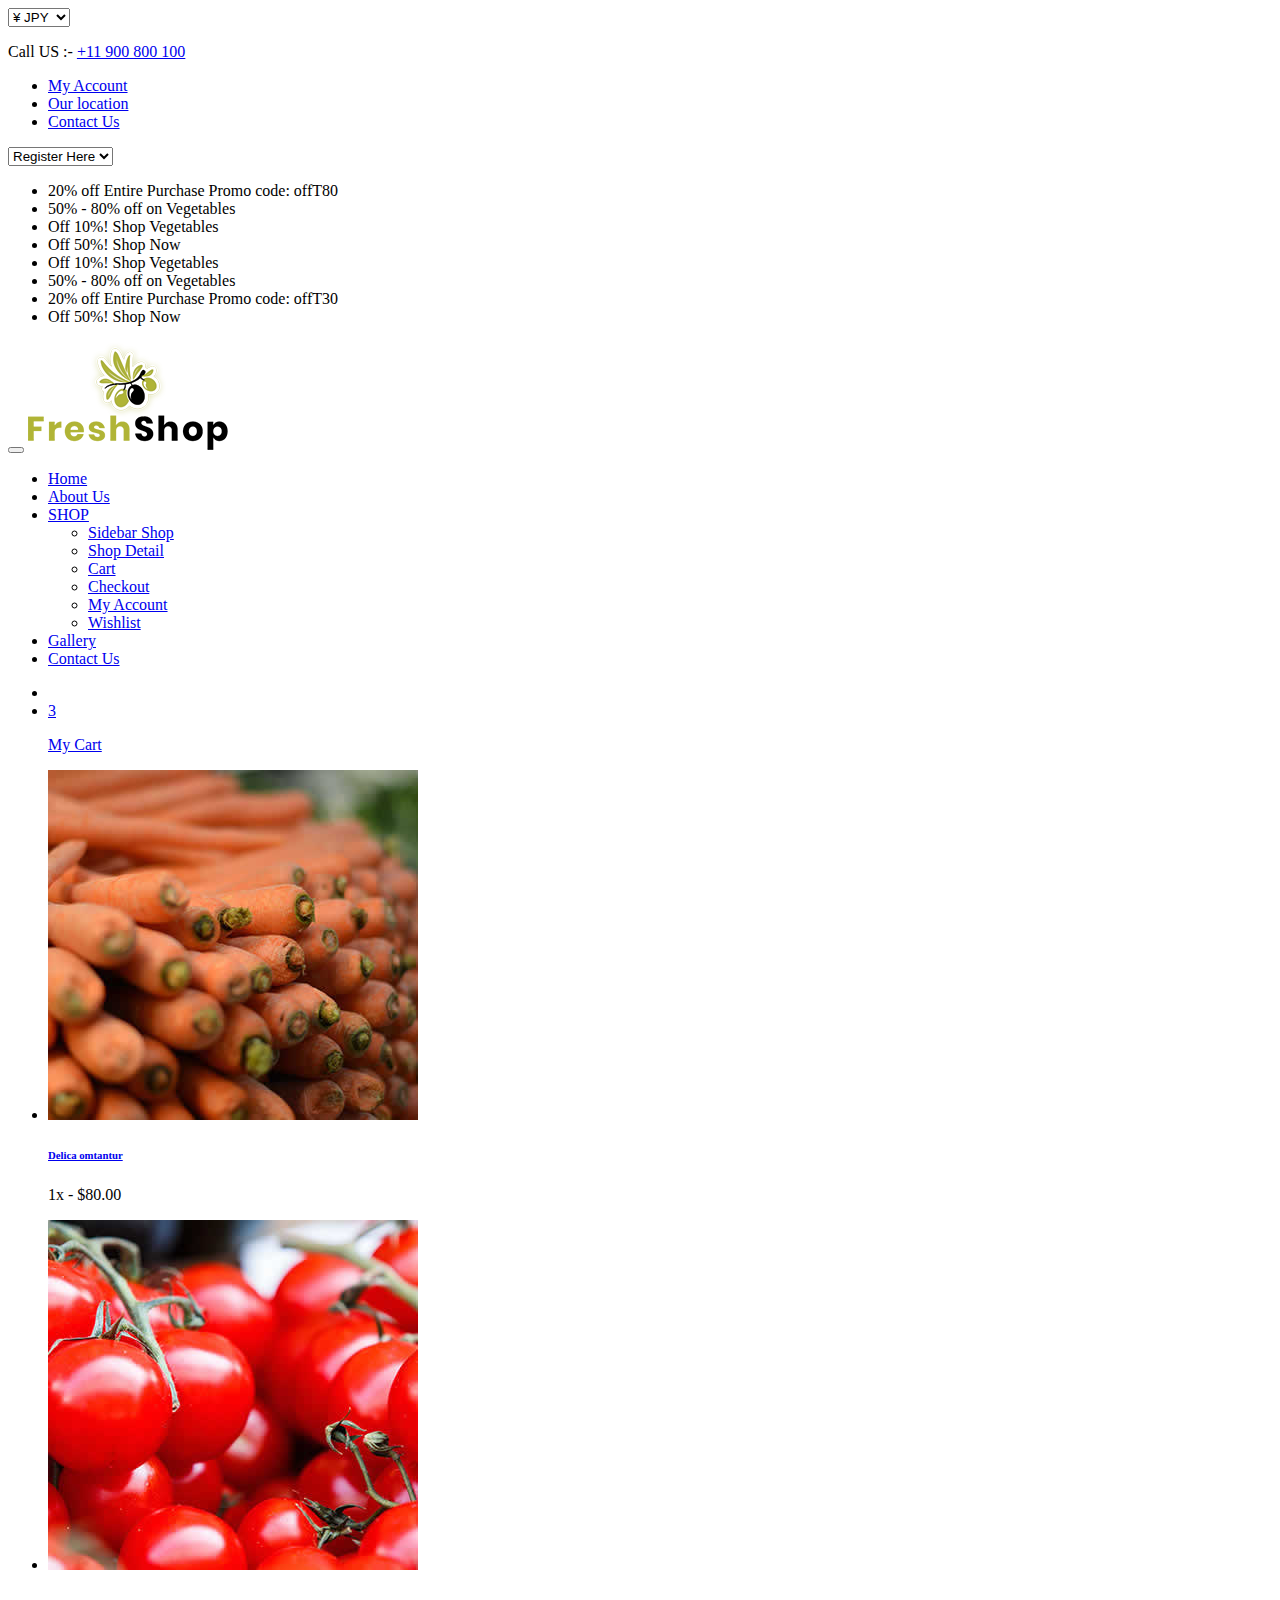
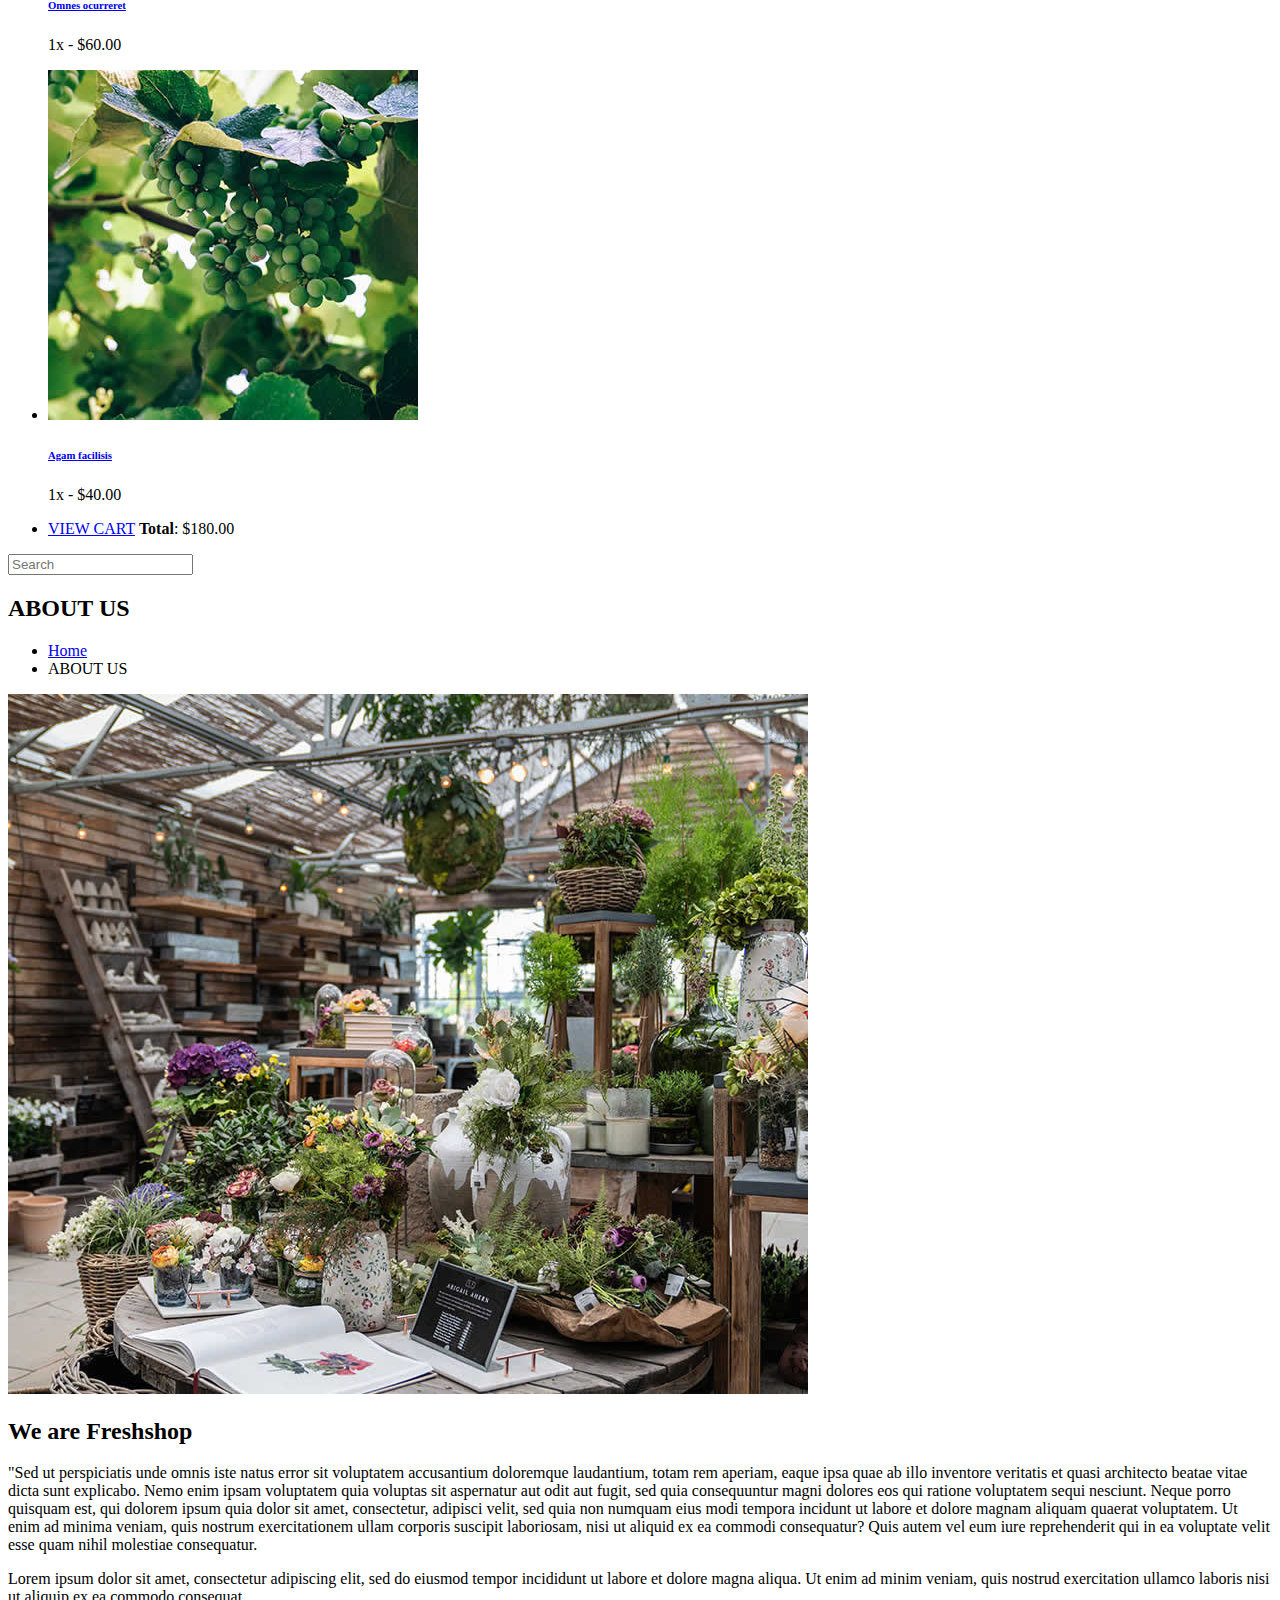
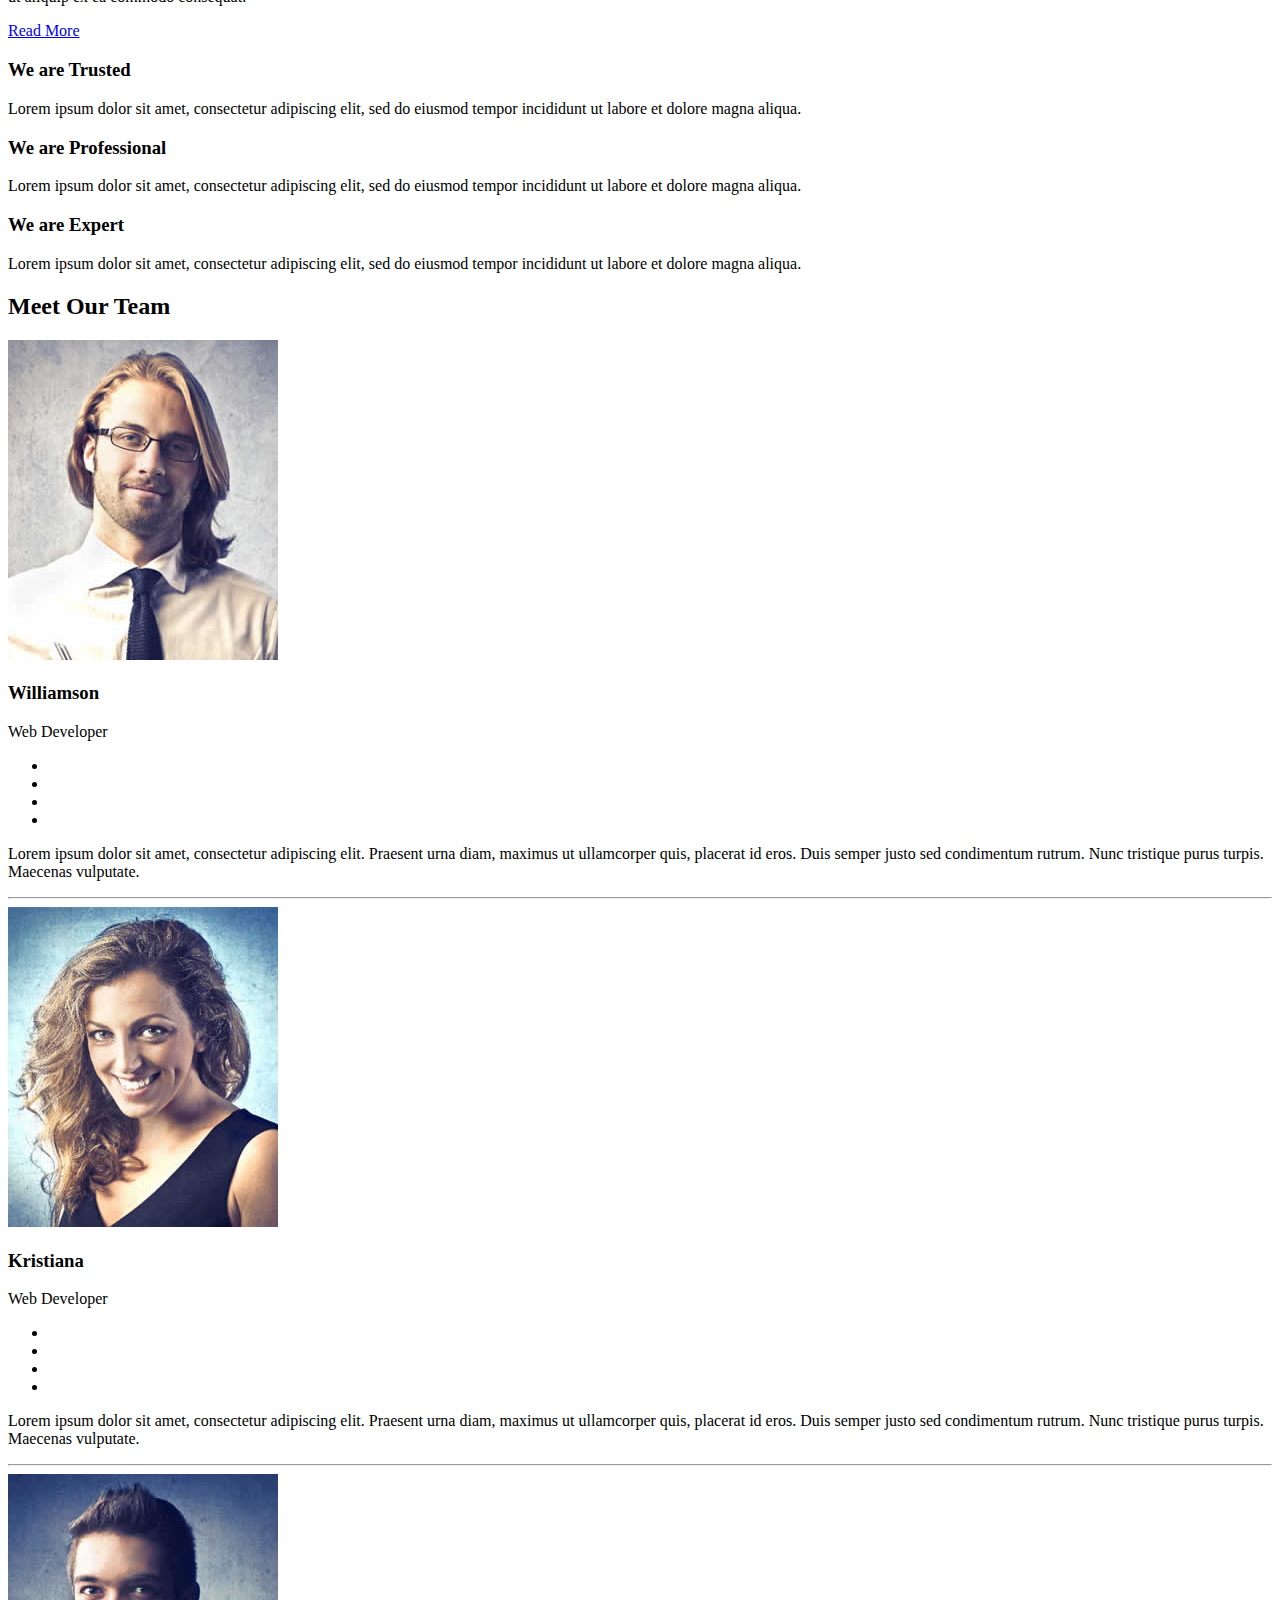
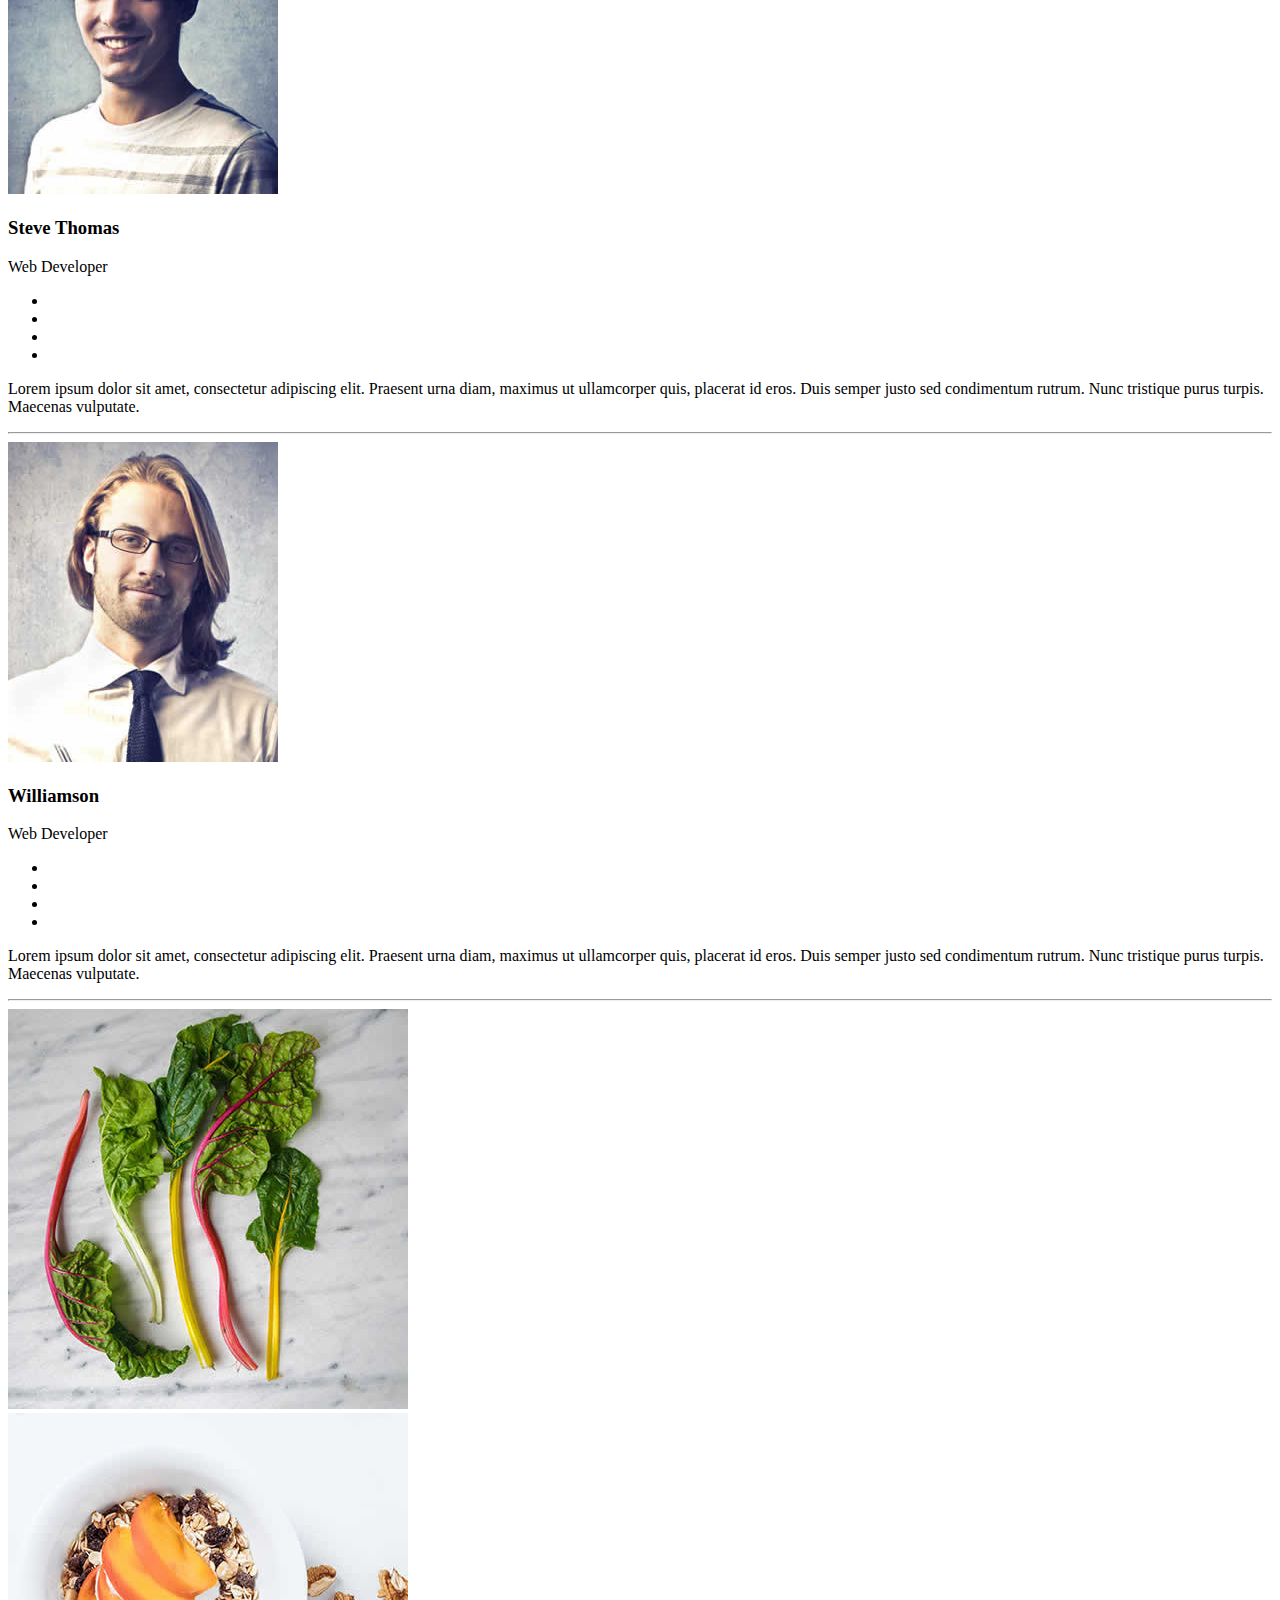
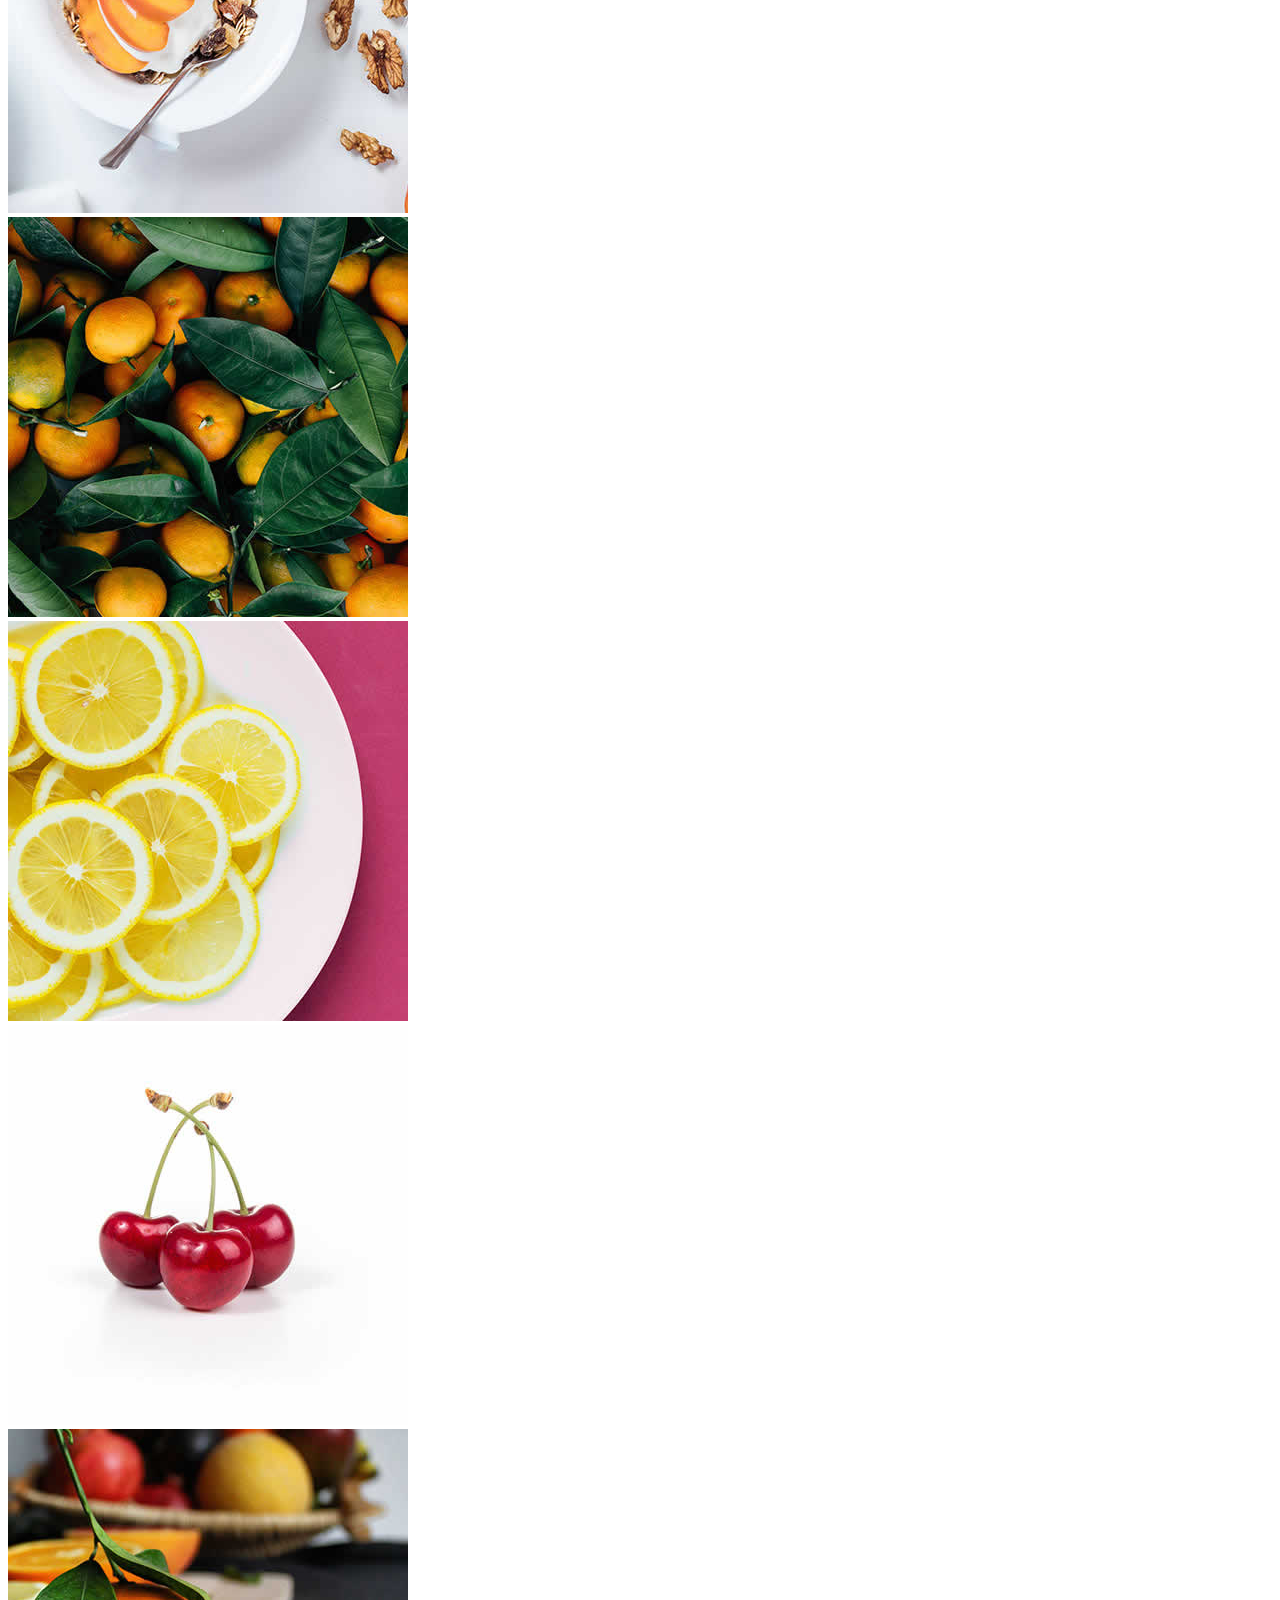
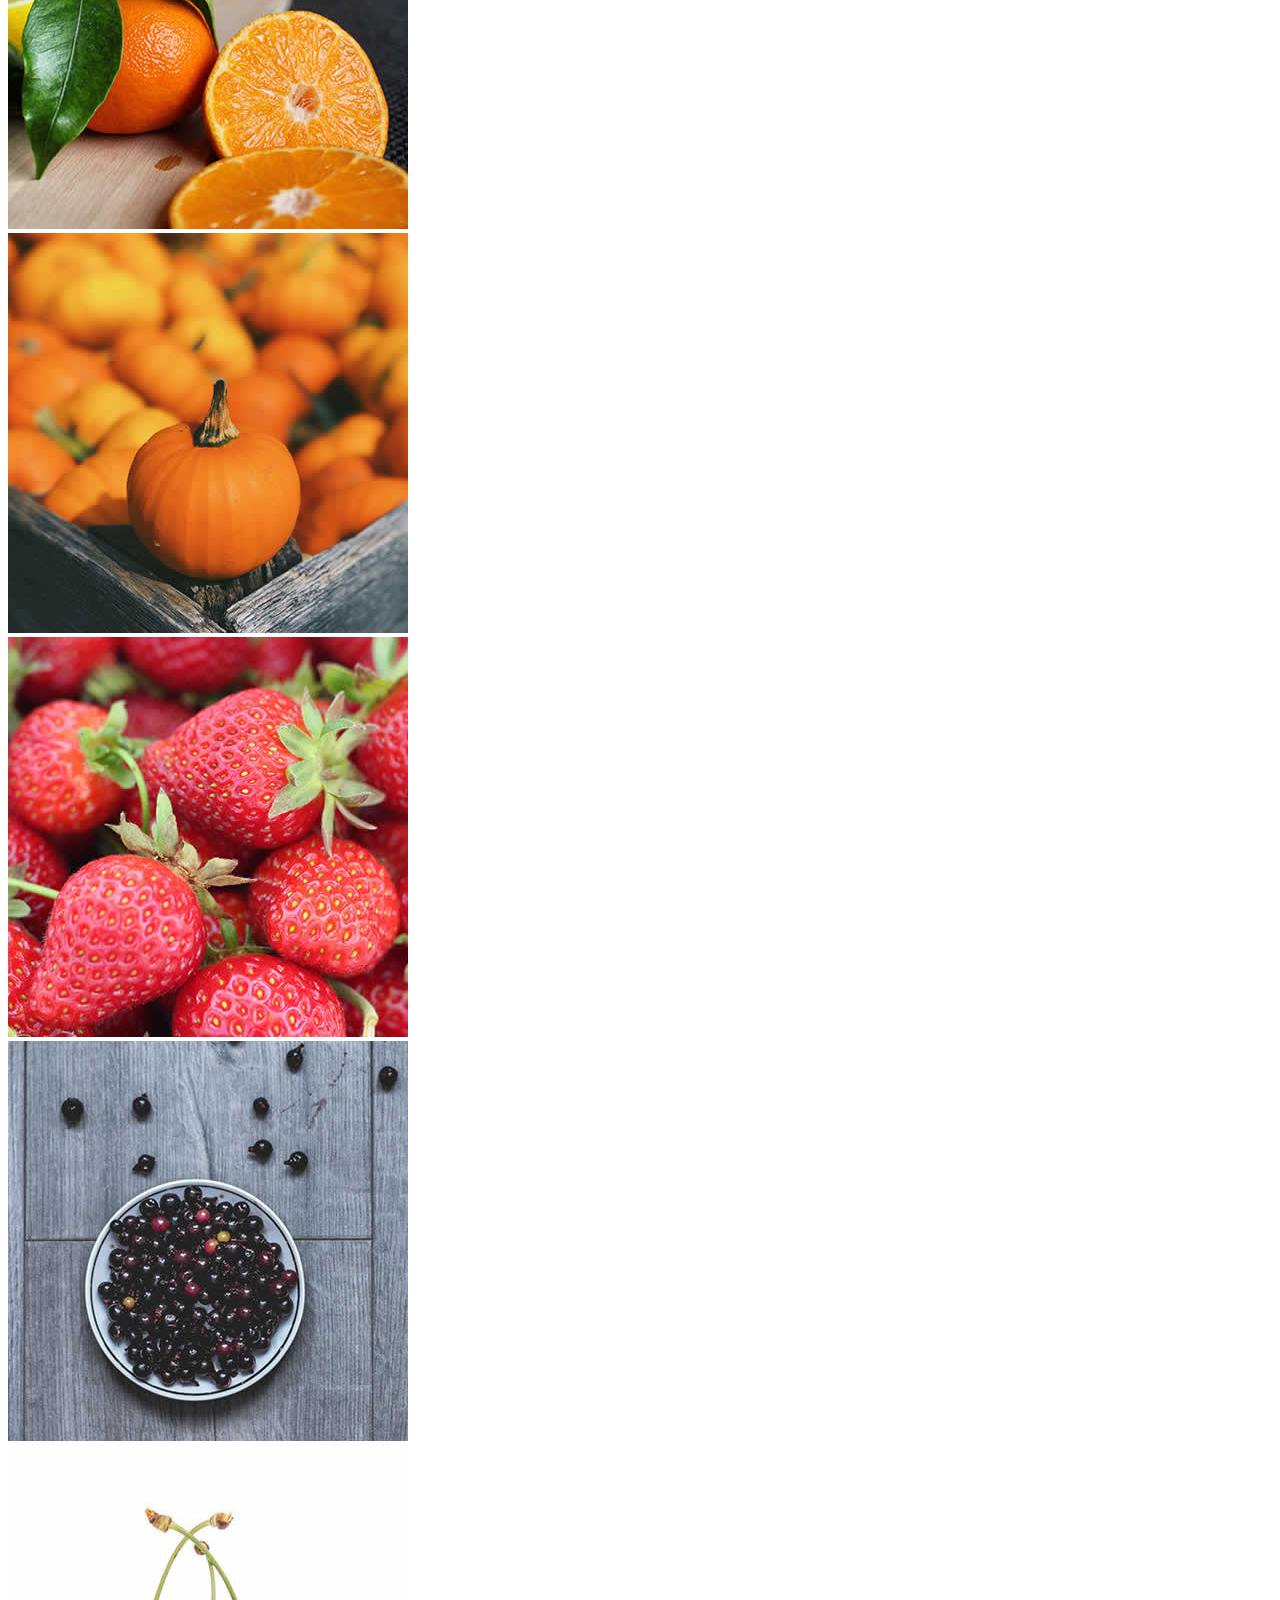
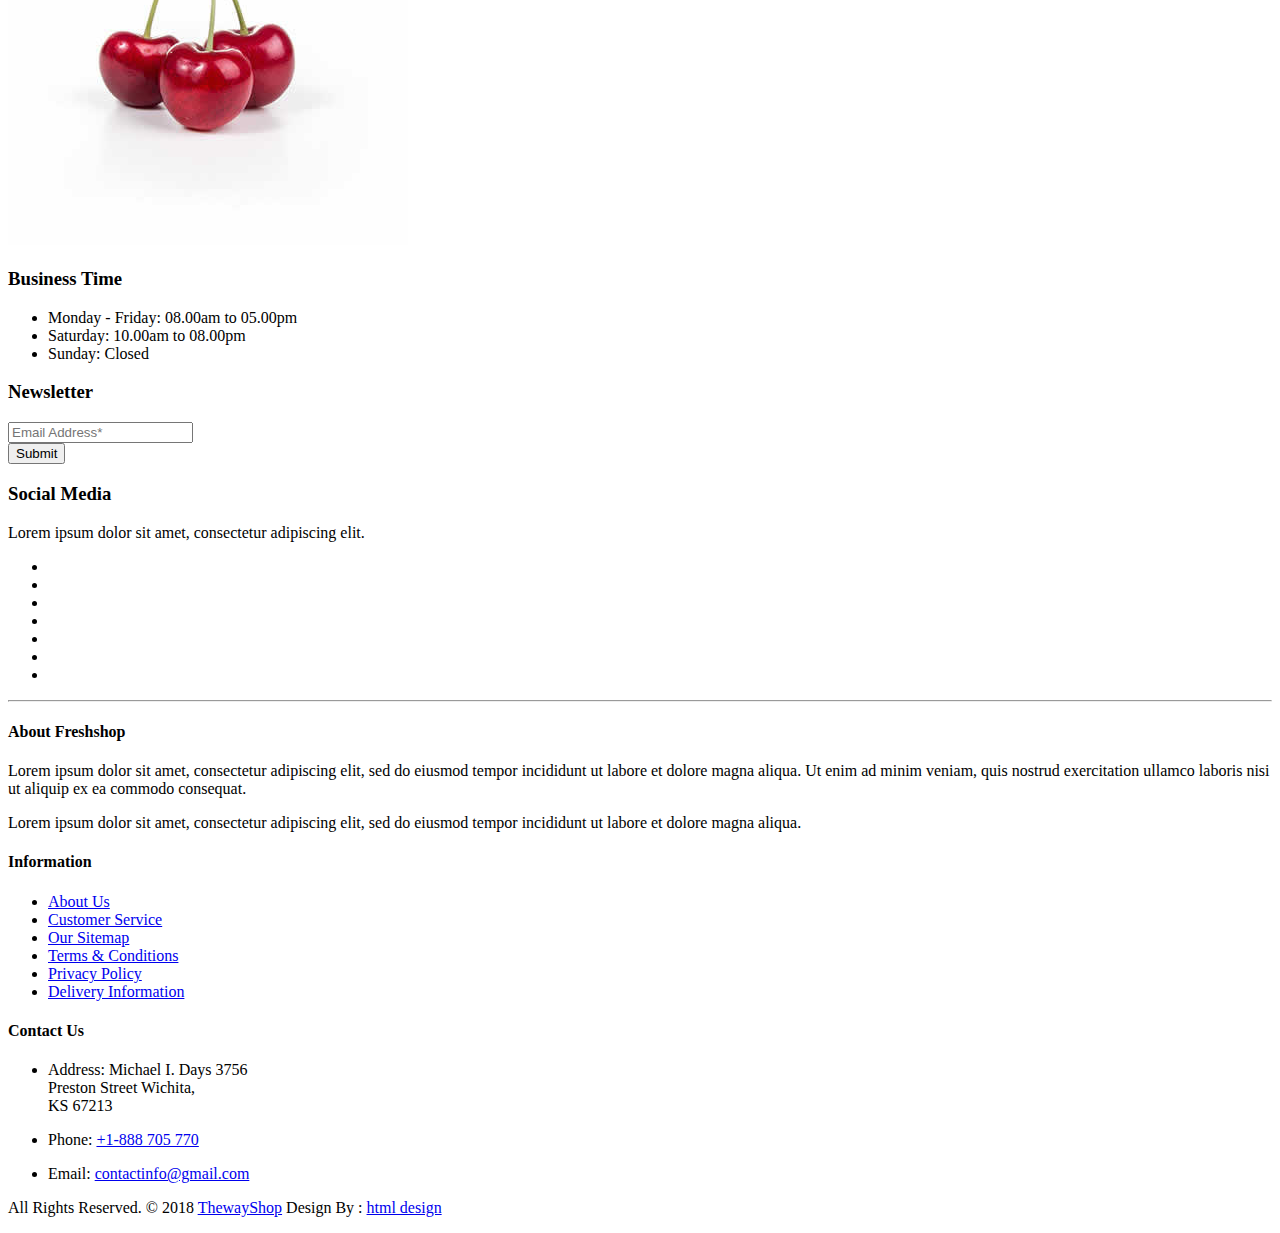
==== about.html @ 46b0a6b6 "d" ====
<!DOCTYPE html>
<html lang="en">
<!-- Basic -->

<head>
    <meta charset="utf-8">
    <meta http-equiv="X-UA-Compatible" content="IE=edge">

    <!-- Mobile Metas -->
    <meta name="viewport" content="width=device-width, initial-scale=1">

    <!-- Site Metas -->
    <title>Freshshop - Ecommerce Website</title>
    <meta name="keywords" content="">
    <meta name="description" content="">
    <meta name="author" content="">

    <!-- Site Icons -->
    <link rel="shortcut icon" href="images/favicon.ico" type="image/x-icon">
    <link rel="apple-touch-icon" href="images/apple-touch-icon.png">

    <!-- Bootstrap CSS -->
    <link rel="stylesheet" href="css/bootstrap.min.css">
    <!-- Site CSS -->
    <link rel="stylesheet" href="css/style.css">
    <!-- Responsive CSS -->
    <link rel="stylesheet" href="css/responsive.css">
    <!-- Custom CSS -->
    <link rel="stylesheet" href="css/custom.css">

    <!--[if lt IE 9]>
      <script src="https://oss.maxcdn.com/libs/html5shiv/3.7.0/html5shiv.js"></script>
      <script src="https://oss.maxcdn.com/libs/respond.js/1.4.2/respond.min.js"></script>
    <![endif]-->

</head>

<body>
    <!-- Start Main Top -->
    <div class="main-top">
        <div class="container-fluid">
            <div class="row">
                <div class="col-lg-6 col-md-6 col-sm-12 col-xs-12">
					<div class="custom-select-box">
                        <select id="basic" class="selectpicker show-tick form-control" data-placeholder="$ USD">
							<option>¥ JPY</option>
							<option>$ USD</option>
							<option>€ EUR</option>
						</select>
                    </div>
                    <div class="right-phone-box">
                        <p>Call US :- <a href="#"> +11 900 800 100</a></p>
                    </div>
                    <div class="our-link">
                        <ul>
                            <li><a href="#"><i class="fa fa-user s_color"></i> My Account</a></li>
                            <li><a href="#"><i class="fas fa-location-arrow"></i> Our location</a></li>
                            <li><a href="#"><i class="fas fa-headset"></i> Contact Us</a></li>
                        </ul>
                    </div>
                </div>
                <div class="col-lg-6 col-md-6 col-sm-12 col-xs-12">
					<div class="login-box">
						<select id="basic" class="selectpicker show-tick form-control" data-placeholder="Sign In">
							<option>Register Here</option>
							<option>Sign In</option>
						</select>
					</div>
                    <div class="text-slid-box">
                        <div id="offer-box" class="carouselTicker">
                            <ul class="offer-box">
                                <li>
                                    <i class="fab fa-opencart"></i> 20% off Entire Purchase Promo code: offT80
                                </li>
                                <li>
                                    <i class="fab fa-opencart"></i> 50% - 80% off on Vegetables
                                </li>
                                <li>
                                    <i class="fab fa-opencart"></i> Off 10%! Shop Vegetables
                                </li>
                                <li>
                                    <i class="fab fa-opencart"></i> Off 50%! Shop Now
                                </li>
                                <li>
                                    <i class="fab fa-opencart"></i> Off 10%! Shop Vegetables
                                </li>
                                <li>
                                    <i class="fab fa-opencart"></i> 50% - 80% off on Vegetables
                                </li>
                                <li>
                                    <i class="fab fa-opencart"></i> 20% off Entire Purchase Promo code: offT30
                                </li>
                                <li>
                                    <i class="fab fa-opencart"></i> Off 50%! Shop Now 
                                </li>
                            </ul>
                        </div>
                    </div>
                </div>
            </div>
        </div>
    </div>
    <!-- End Main Top -->

    <!-- Start Main Top -->
    <header class="main-header">
        <!-- Start Navigation -->
        <nav class="navbar navbar-expand-lg navbar-light bg-light navbar-default bootsnav">
            <div class="container">
                <!-- Start Header Navigation -->
                <div class="navbar-header">
                    <button class="navbar-toggler" type="button" data-toggle="collapse" data-target="#navbar-menu" aria-controls="navbars-rs-food" aria-expanded="false" aria-label="Toggle navigation">
                    <i class="fa fa-bars"></i>
                </button>
                    <a class="navbar-brand" href="index.html"><img src="images/logo.png" class="logo" alt=""></a>
                </div>
                <!-- End Header Navigation -->

                <!-- Collect the nav links, forms, and other content for toggling -->
                <div class="collapse navbar-collapse" id="navbar-menu">
                    <ul class="nav navbar-nav ml-auto" data-in="fadeInDown" data-out="fadeOutUp">
                        <li class="nav-item"><a class="nav-link" href="index.html">Home</a></li>
                        <li class="nav-item active"><a class="nav-link" href="about.html">About Us</a></li>
                        <li class="dropdown">
                            <a href="#" class="nav-link dropdown-toggle arrow" data-toggle="dropdown">SHOP</a>
                            <ul class="dropdown-menu">
								<li><a href="shop.html">Sidebar Shop</a></li>
								<li><a href="shop-detail.html">Shop Detail</a></li>
                                <li><a href="cart.html">Cart</a></li>
                                <li><a href="checkout.html">Checkout</a></li>
                                <li><a href="my-account.html">My Account</a></li>
                                <li><a href="wishlist.html">Wishlist</a></li>
                            </ul>
                        </li>
                        <li class="nav-item"><a class="nav-link" href="gallery.html">Gallery</a></li>
                        <li class="nav-item"><a class="nav-link" href="contact-us.html">Contact Us</a></li>
                    </ul>
                </div>
                <!-- /.navbar-collapse -->

                <!-- Start Atribute Navigation -->
                <div class="attr-nav">
                    <ul>
                        <li class="search"><a href="#"><i class="fa fa-search"></i></a></li>
                        <li class="side-menu"><a href="#">
						<i class="fa fa-shopping-bag"></i>
                            <span class="badge">3</span>
							<p>My Cart</p>
					</a></li>
                    </ul>
                </div>
                <!-- End Atribute Navigation -->
            </div>
            <!-- Start Side Menu -->
            <div class="side">
                <a href="#" class="close-side"><i class="fa fa-times"></i></a>
                <li class="cart-box">
                    <ul class="cart-list">
                        <li>
                            <a href="#" class="photo"><img src="images/img-pro-01.jpg" class="cart-thumb" alt="" /></a>
                            <h6><a href="#">Delica omtantur </a></h6>
                            <p>1x - <span class="price">$80.00</span></p>
                        </li>
                        <li>
                            <a href="#" class="photo"><img src="images/img-pro-02.jpg" class="cart-thumb" alt="" /></a>
                            <h6><a href="#">Omnes ocurreret</a></h6>
                            <p>1x - <span class="price">$60.00</span></p>
                        </li>
                        <li>
                            <a href="#" class="photo"><img src="images/img-pro-03.jpg" class="cart-thumb" alt="" /></a>
                            <h6><a href="#">Agam facilisis</a></h6>
                            <p>1x - <span class="price">$40.00</span></p>
                        </li>
                        <li class="total">
                            <a href="#" class="btn btn-default hvr-hover btn-cart">VIEW CART</a>
                            <span class="float-right"><strong>Total</strong>: $180.00</span>
                        </li>
                    </ul>
                </li>
            </div>
            <!-- End Side Menu -->
        </nav>
        <!-- End Navigation -->
    </header>
    <!-- End Main Top -->

    <!-- Start Top Search -->
    <div class="top-search">
        <div class="container">
            <div class="input-group">
                <span class="input-group-addon"><i class="fa fa-search"></i></span>
                <input type="text" class="form-control" placeholder="Search">
                <span class="input-group-addon close-search"><i class="fa fa-times"></i></span>
            </div>
        </div>
    </div>
    <!-- End Top Search -->

    <!-- Start All Title Box -->
    <div class="all-title-box">
        <div class="container">
            <div class="row">
                <div class="col-lg-12">
                    <h2>ABOUT US</h2>
                    <ul class="breadcrumb">
                        <li class="breadcrumb-item"><a href="#">Home</a></li>
                        <li class="breadcrumb-item active">ABOUT US</li>
                    </ul>
                </div>
            </div>
        </div>
    </div>
    <!-- End All Title Box -->

    <!-- Start About Page  -->
    <div class="about-box-main">
        <div class="container">
            <div class="row">
				<div class="col-lg-6">
                    <div class="banner-frame"> <img class="img-fluid" src="images/about-img.jpg" alt="" />
                    </div>
                </div>
                <div class="col-lg-6">
                    <h2 class="noo-sh-title-top">We are <span>Freshshop</span></h2>
                    <p>"Sed ut perspiciatis unde omnis iste natus error sit voluptatem accusantium doloremque laudantium, totam rem aperiam, eaque ipsa quae ab illo inventore veritatis et quasi architecto beatae vitae dicta sunt explicabo. Nemo enim ipsam
                        voluptatem quia voluptas sit aspernatur aut odit aut fugit, sed quia consequuntur magni dolores eos qui ratione voluptatem sequi nesciunt. Neque porro quisquam est, qui dolorem ipsum quia dolor sit amet, consectetur, adipisci velit,
                        sed quia non numquam eius modi tempora incidunt ut labore et dolore magnam aliquam quaerat voluptatem. Ut enim ad minima veniam, quis nostrum exercitationem ullam corporis suscipit laboriosam, nisi ut aliquid ex ea commodi consequatur?
                        Quis autem vel eum iure reprehenderit qui in ea voluptate velit esse quam nihil molestiae consequatur.</p>
                    <p>Lorem ipsum dolor sit amet, consectetur adipiscing elit, sed do eiusmod tempor incididunt ut labore et dolore magna aliqua. Ut enim ad minim veniam, quis nostrud exercitation ullamco laboris nisi ut aliquip ex ea commodo consequat.</p>
					<a class="btn hvr-hover" href="#">Read More</a>
                </div>
            </div>
            <div class="row my-5">
                <div class="col-sm-6 col-lg-4">
                    <div class="service-block-inner">
                        <h3>We are Trusted</h3>
                        <p>Lorem ipsum dolor sit amet, consectetur adipiscing elit, sed do eiusmod tempor incididunt ut labore et dolore magna aliqua. </p>
                    </div>
                </div>
                <div class="col-sm-6 col-lg-4">
                    <div class="service-block-inner">
                        <h3>We are Professional</h3>
                        <p>Lorem ipsum dolor sit amet, consectetur adipiscing elit, sed do eiusmod tempor incididunt ut labore et dolore magna aliqua. </p>
                    </div>
                </div>
                <div class="col-sm-6 col-lg-4">
                    <div class="service-block-inner">
                        <h3>We are Expert</h3>
                        <p>Lorem ipsum dolor sit amet, consectetur adipiscing elit, sed do eiusmod tempor incididunt ut labore et dolore magna aliqua. </p>
                    </div>
                </div>
            </div>
            <div class="row my-4">
                <div class="col-12">
                    <h2 class="noo-sh-title">Meet Our Team</h2>
                </div>
                <div class="col-sm-6 col-lg-3">
                    <div class="hover-team">
                        <div class="our-team"> <img src="images/img-1.jpg" alt="" />
                            <div class="team-content">
                                <h3 class="title">Williamson</h3> <span class="post">Web Developer</span> </div>
                            <ul class="social">
                                <li>
                                    <a href="#" class="fab fa-facebook"></a>
                                </li>
                                <li>
                                    <a href="#" class="fab fa-twitter"></a>
                                </li>
                                <li>
                                    <a href="#" class="fab fa-google-plus"></a>
                                </li>
                                <li>
                                    <a href="#" class="fab fa-youtube"></a>
                                </li>
                            </ul>
                            <div class="icon"> <i class="fa fa-plus" aria-hidden="true"></i> </div>
                        </div>
                        <div class="team-description">
                            <p>Lorem ipsum dolor sit amet, consectetur adipiscing elit. Praesent urna diam, maximus ut ullamcorper quis, placerat id eros. Duis semper justo sed condimentum rutrum. Nunc tristique purus turpis. Maecenas vulputate. </p>
                        </div>
                        <hr class="my-0"> </div>
                </div>
                <div class="col-sm-6 col-lg-3">
                    <div class="hover-team">
                        <div class="our-team"> <img src="images/img-2.jpg" alt="" />
                            <div class="team-content">
                                <h3 class="title">Kristiana</h3> <span class="post">Web Developer</span> </div>
                            <ul class="social">
                                <li>
                                    <a href="#" class="fab fa-facebook"></a>
                                </li>
                                <li>
                                    <a href="#" class="fab fa-twitter"></a>
                                </li>
                                <li>
                                    <a href="#" class="fab fa-google-plus"></a>
                                </li>
                                <li>
                                    <a href="#" class="fab fa-youtube"></a>
                                </li>
                            </ul>
                            <div class="icon"> <i class="fa fa-plus" aria-hidden="true"></i> </div>
                        </div>
                        <div class="team-description">
                            <p>Lorem ipsum dolor sit amet, consectetur adipiscing elit. Praesent urna diam, maximus ut ullamcorper quis, placerat id eros. Duis semper justo sed condimentum rutrum. Nunc tristique purus turpis. Maecenas vulputate. </p>
                        </div>
                        <hr class="my-0"> </div>
                </div>
                <div class="col-sm-6 col-lg-3">
                    <div class="hover-team">
                        <div class="our-team"> <img src="images/img-3.jpg" alt="" />
                            <div class="team-content">
                                <h3 class="title">Steve Thomas</h3> <span class="post">Web Developer</span> </div>
                            <ul class="social">
                                <li>
                                    <a href="#" class="fab fa-facebook"></a>
                                </li>
                                <li>
                                    <a href="#" class="fab fa-twitter"></a>
                                </li>
                                <li>
                                    <a href="#" class="fab fa-google-plus"></a>
                                </li>
                                <li>
                                    <a href="#" class="fab fa-youtube"></a>
                                </li>
                            </ul>
                            <div class="icon"> <i class="fa fa-plus" aria-hidden="true"></i> </div>
                        </div>
                        <div class="team-description">
                            <p>Lorem ipsum dolor sit amet, consectetur adipiscing elit. Praesent urna diam, maximus ut ullamcorper quis, placerat id eros. Duis semper justo sed condimentum rutrum. Nunc tristique purus turpis. Maecenas vulputate. </p>
                        </div>
                        <hr class="my-0"> </div>
                </div>
                <div class="col-sm-6 col-lg-3">
                    <div class="hover-team">
                        <div class="our-team"> <img src="images/img-1.jpg" alt="" />
                            <div class="team-content">
                                <h3 class="title">Williamson</h3> <span class="post">Web Developer</span> </div>
                            <ul class="social">
                                <li>
                                    <a href="#" class="fab fa-facebook"></a>
                                </li>
                                <li>
                                    <a href="#" class="fab fa-twitter"></a>
                                </li>
                                <li>
                                    <a href="#" class="fab fa-google-plus"></a>
                                </li>
                                <li>
                                    <a href="#" class="fab fa-youtube"></a>
                                </li>
                            </ul>
                            <div class="icon"> <i class="fa fa-plus" aria-hidden="true"></i> </div>
                        </div>
                        <div class="team-description">
                            <p>Lorem ipsum dolor sit amet, consectetur adipiscing elit. Praesent urna diam, maximus ut ullamcorper quis, placerat id eros. Duis semper justo sed condimentum rutrum. Nunc tristique purus turpis. Maecenas vulputate. </p>
                        </div>
                        <hr class="my-0"> </div>
                </div>
            </div>
        </div>
    </div>
    <!-- End About Page -->

    <!-- Start Instagram Feed  -->
    <div class="instagram-box">
        <div class="main-instagram owl-carousel owl-theme">
            <div class="item">
                <div class="ins-inner-box">
                    <img src="images/instagram-img-01.jpg" alt="" />
                    <div class="hov-in">
                        <a href="#"><i class="fab fa-instagram"></i></a>
                    </div>
                </div>
            </div>
            <div class="item">
                <div class="ins-inner-box">
                    <img src="images/instagram-img-02.jpg" alt="" />
                    <div class="hov-in">
                        <a href="#"><i class="fab fa-instagram"></i></a>
                    </div>
                </div>
            </div>
            <div class="item">
                <div class="ins-inner-box">
                    <img src="images/instagram-img-03.jpg" alt="" />
                    <div class="hov-in">
                        <a href="#"><i class="fab fa-instagram"></i></a>
                    </div>
                </div>
            </div>
            <div class="item">
                <div class="ins-inner-box">
                    <img src="images/instagram-img-04.jpg" alt="" />
                    <div class="hov-in">
                        <a href="#"><i class="fab fa-instagram"></i></a>
                    </div>
                </div>
            </div>
            <div class="item">
                <div class="ins-inner-box">
                    <img src="images/instagram-img-05.jpg" alt="" />
                    <div class="hov-in">
                        <a href="#"><i class="fab fa-instagram"></i></a>
                    </div>
                </div>
            </div>
            <div class="item">
                <div class="ins-inner-box">
                    <img src="images/instagram-img-06.jpg" alt="" />
                    <div class="hov-in">
                        <a href="#"><i class="fab fa-instagram"></i></a>
                    </div>
                </div>
            </div>
            <div class="item">
                <div class="ins-inner-box">
                    <img src="images/instagram-img-07.jpg" alt="" />
                    <div class="hov-in">
                        <a href="#"><i class="fab fa-instagram"></i></a>
                    </div>
                </div>
            </div>
            <div class="item">
                <div class="ins-inner-box">
                    <img src="images/instagram-img-08.jpg" alt="" />
                    <div class="hov-in">
                        <a href="#"><i class="fab fa-instagram"></i></a>
                    </div>
                </div>
            </div>
            <div class="item">
                <div class="ins-inner-box">
                    <img src="images/instagram-img-09.jpg" alt="" />
                    <div class="hov-in">
                        <a href="#"><i class="fab fa-instagram"></i></a>
                    </div>
                </div>
            </div>
            <div class="item">
                <div class="ins-inner-box">
                    <img src="images/instagram-img-05.jpg" alt="" />
                    <div class="hov-in">
                        <a href="#"><i class="fab fa-instagram"></i></a>
                    </div>
                </div>
            </div>
        </div>
    </div>
    <!-- End Instagram Feed  -->


    <!-- Start Footer  -->
    <footer>
        <div class="footer-main">
            <div class="container">
				<div class="row">
					<div class="col-lg-4 col-md-12 col-sm-12">
						<div class="footer-top-box">
							<h3>Business Time</h3>
							<ul class="list-time">
								<li>Monday - Friday: 08.00am to 05.00pm</li> <li>Saturday: 10.00am to 08.00pm</li> <li>Sunday: <span>Closed</span></li>
							</ul>
						</div>
					</div>
					<div class="col-lg-4 col-md-12 col-sm-12">
						<div class="footer-top-box">
							<h3>Newsletter</h3>
							<form class="newsletter-box">
								<div class="form-group">
									<input class="" type="email" name="Email" placeholder="Email Address*" />
									<i class="fa fa-envelope"></i>
								</div>
								<button class="btn hvr-hover" type="submit">Submit</button>
							</form>
						</div>
					</div>
					<div class="col-lg-4 col-md-12 col-sm-12">
						<div class="footer-top-box">
							<h3>Social Media</h3>
							<p>Lorem ipsum dolor sit amet, consectetur adipiscing elit.</p>
							<ul>
                                <li><a href="#"><i class="fab fa-facebook" aria-hidden="true"></i></a></li>
                                <li><a href="#"><i class="fab fa-twitter" aria-hidden="true"></i></a></li>
                                <li><a href="#"><i class="fab fa-linkedin" aria-hidden="true"></i></a></li>
                                <li><a href="#"><i class="fab fa-google-plus" aria-hidden="true"></i></a></li>
                                <li><a href="#"><i class="fa fa-rss" aria-hidden="true"></i></a></li>
                                <li><a href="#"><i class="fab fa-pinterest-p" aria-hidden="true"></i></a></li>
                                <li><a href="#"><i class="fab fa-whatsapp" aria-hidden="true"></i></a></li>
                            </ul>
						</div>
					</div>
				</div>
				<hr>
                <div class="row">
                    <div class="col-lg-4 col-md-12 col-sm-12">
                        <div class="footer-widget">
                            <h4>About Freshshop</h4>
                            <p>Lorem ipsum dolor sit amet, consectetur adipiscing elit, sed do eiusmod tempor incididunt ut labore et dolore magna aliqua. Ut enim ad minim veniam, quis nostrud exercitation ullamco laboris nisi ut aliquip ex ea commodo consequat.</p> 
							<p>Lorem ipsum dolor sit amet, consectetur adipiscing elit, sed do eiusmod tempor incididunt ut labore et dolore magna aliqua. </p> 							
                        </div>
                    </div>
                    <div class="col-lg-4 col-md-12 col-sm-12">
                        <div class="footer-link">
                            <h4>Information</h4>
                            <ul>
                                <li><a href="#">About Us</a></li>
                                <li><a href="#">Customer Service</a></li>
                                <li><a href="#">Our Sitemap</a></li>
                                <li><a href="#">Terms &amp; Conditions</a></li>
                                <li><a href="#">Privacy Policy</a></li>
                                <li><a href="#">Delivery Information</a></li>
                            </ul>
                        </div>
                    </div>
                    <div class="col-lg-4 col-md-12 col-sm-12">
                        <div class="footer-link-contact">
                            <h4>Contact Us</h4>
                            <ul>
                                <li>
                                    <p><i class="fas fa-map-marker-alt"></i>Address: Michael I. Days 3756 <br>Preston Street Wichita,<br> KS 67213 </p>
                                </li>
                                <li>
                                    <p><i class="fas fa-phone-square"></i>Phone: <a href="tel:+1-888705770">+1-888 705 770</a></p>
                                </li>
                                <li>
                                    <p><i class="fas fa-envelope"></i>Email: <a href="mailto:contactinfo@gmail.com">contactinfo@gmail.com</a></p>
                                </li>
                            </ul>
                        </div>
                    </div>
                </div>
            </div>
        </div>
    </footer>
    <!-- End Footer  -->

    <!-- Start copyright  -->
    <div class="footer-copyright">
        <p class="footer-company">All Rights Reserved. &copy; 2018 <a href="#">ThewayShop</a> Design By :
            <a href="https://html.design/">html design</a></p>
    </div>
    <!-- End copyright  -->

    <a href="#" id="back-to-top" title="Back to top" style="display: none;">&uarr;</a>

    <!-- ALL JS FILES -->
    <script src="js/jquery-3.2.1.min.js"></script>
    <script src="js/popper.min.js"></script>
    <script src="js/bootstrap.min.js"></script>
    <!-- ALL PLUGINS -->
    <script src="js/jquery.superslides.min.js"></script>
    <script src="js/bootstrap-select.js"></script>
    <script src="js/inewsticker.js"></script>
    <script src="js/bootsnav.js."></script>
    <script src="js/images-loded.min.js"></script>
    <script src="js/isotope.min.js"></script>
    <script src="js/owl.carousel.min.js"></script>
    <script src="js/baguetteBox.min.js"></script>
    <script src="js/form-validator.min.js"></script>
    <script src="js/contact-form-script.js"></script>
    <script src="js/custom.js"></script>
</body>

</html>
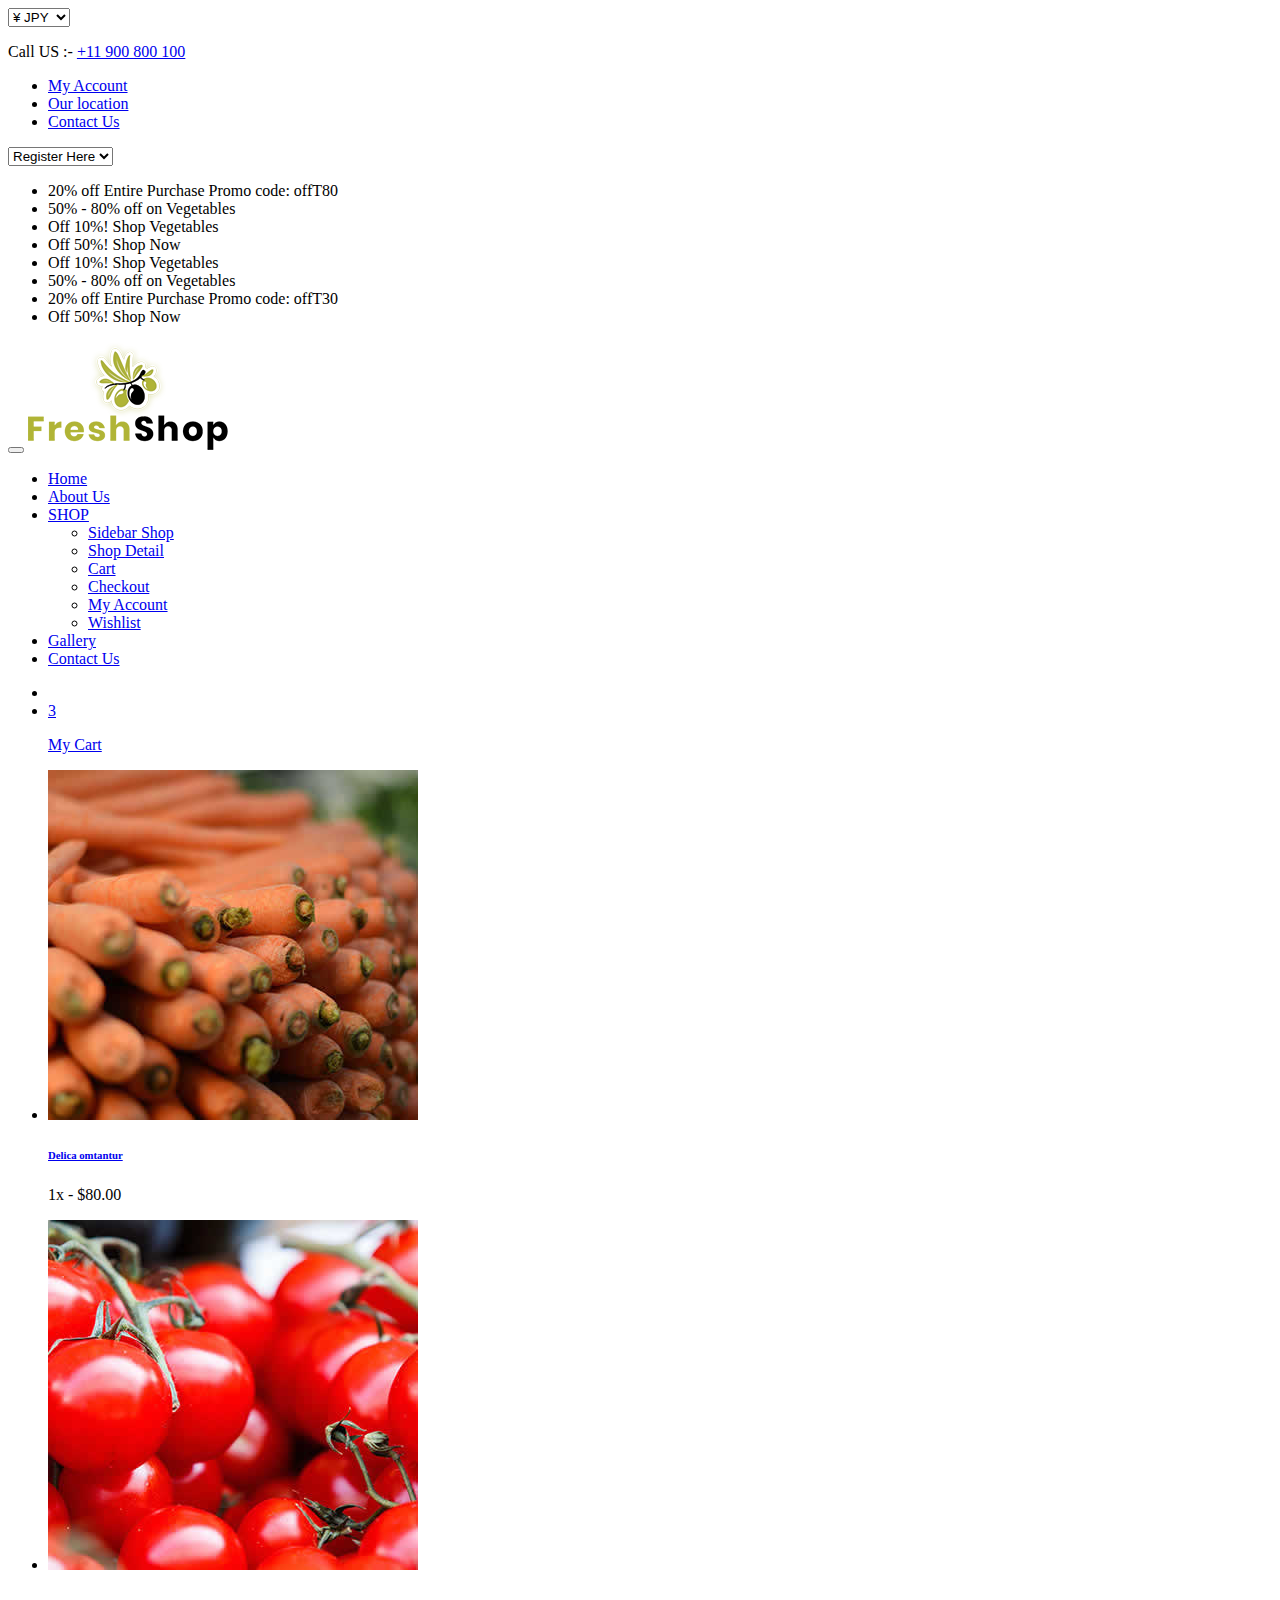
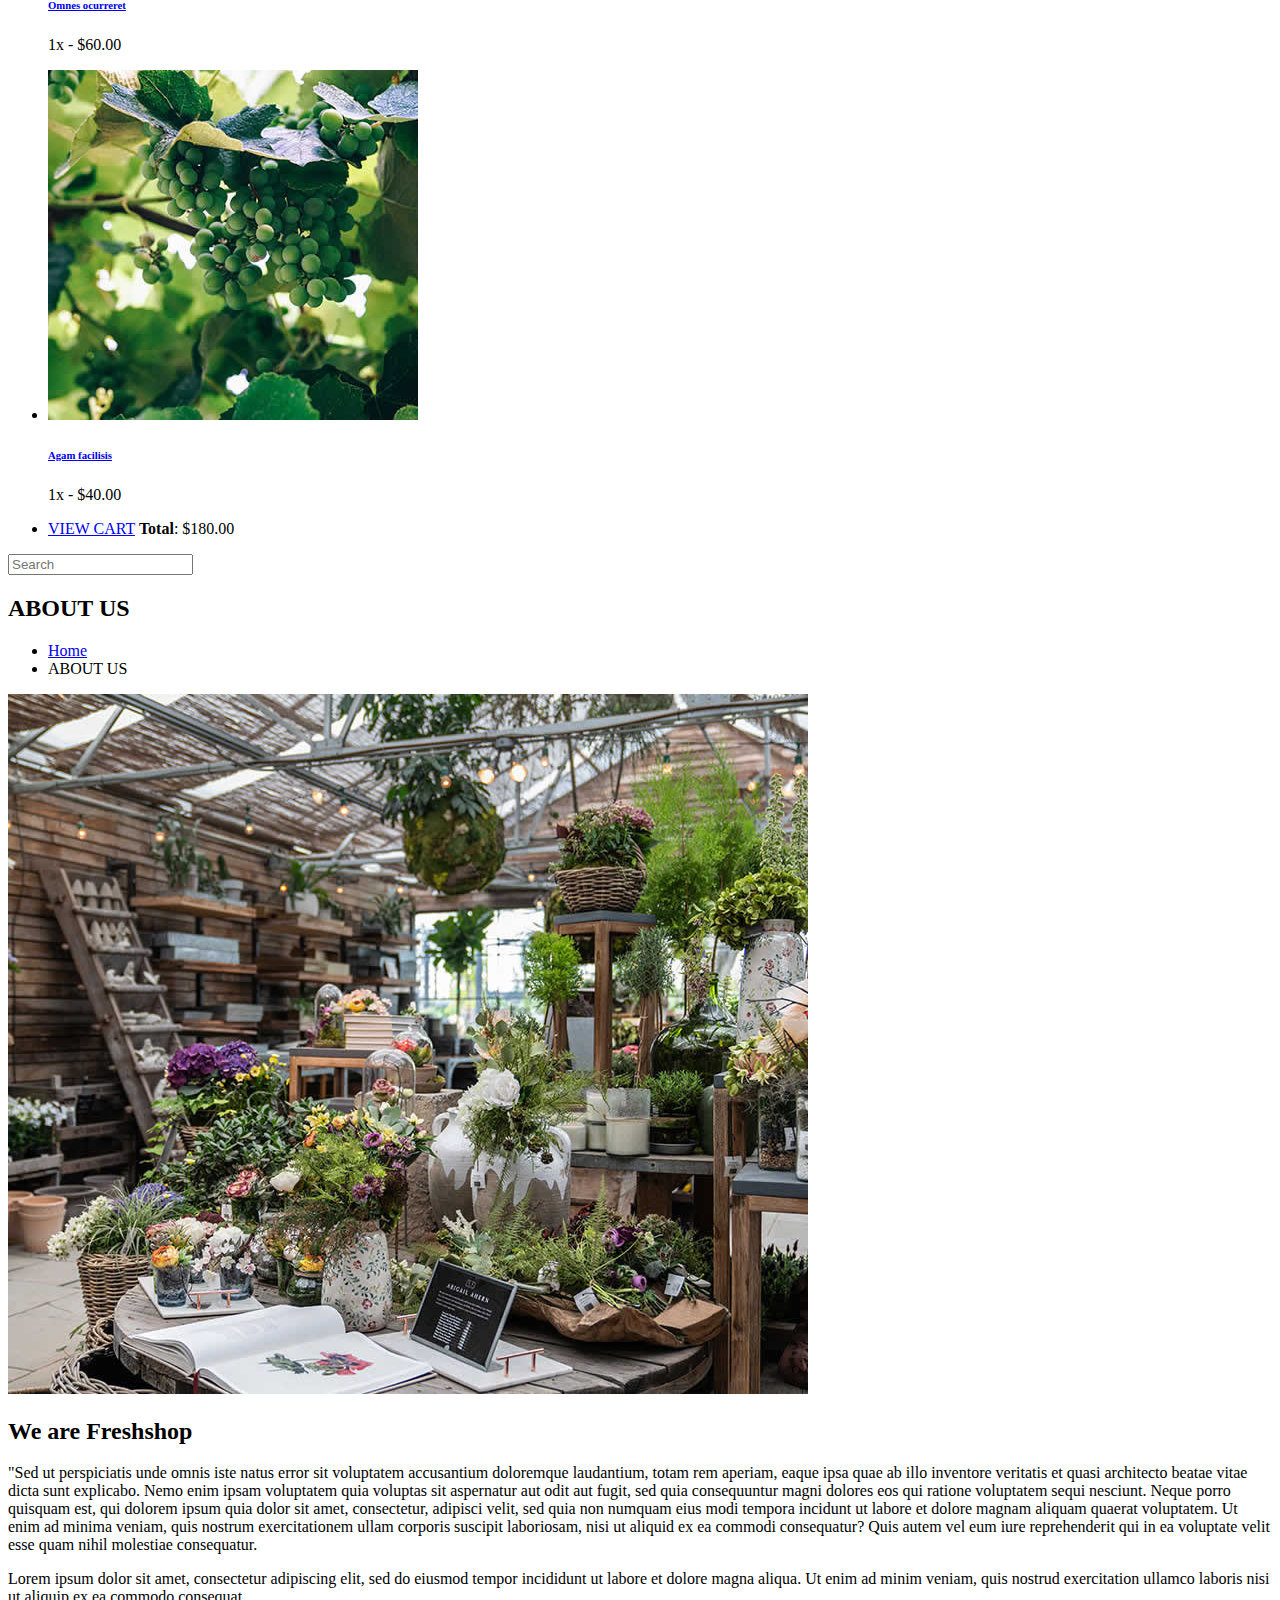
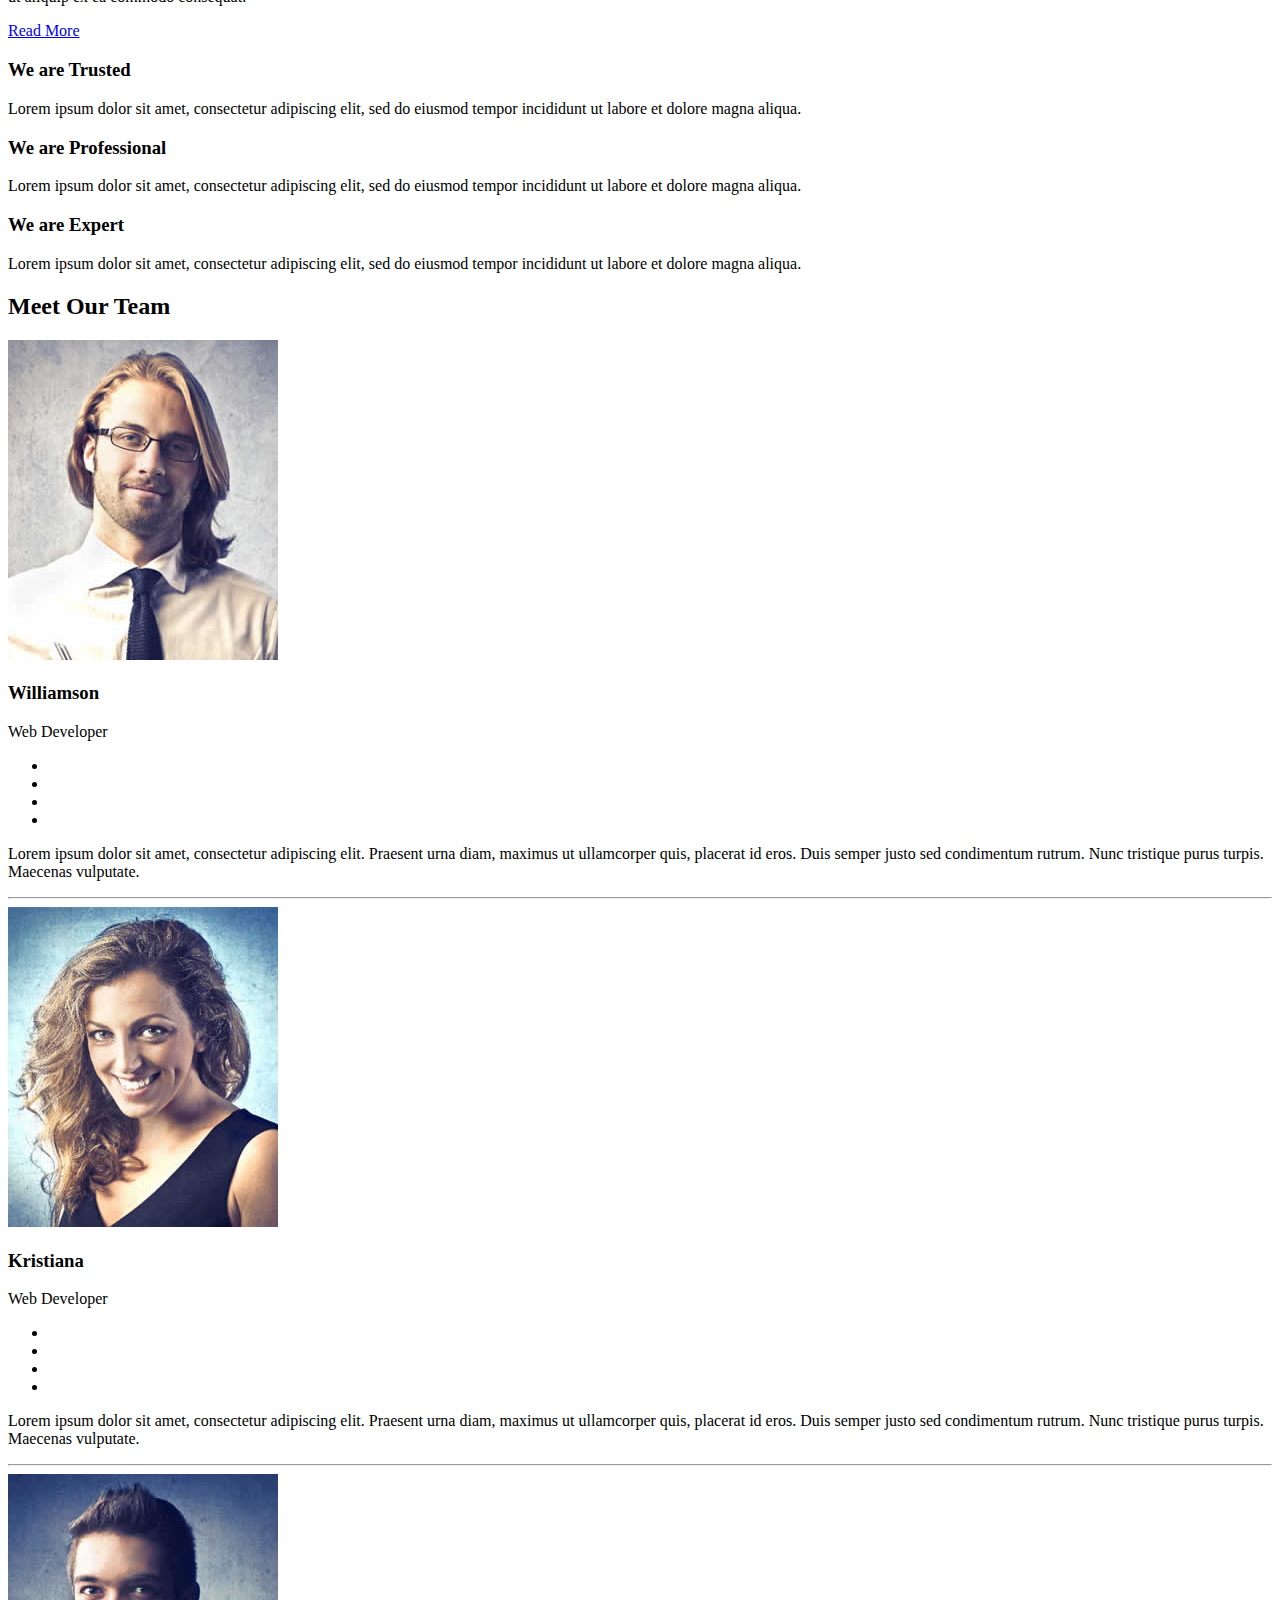
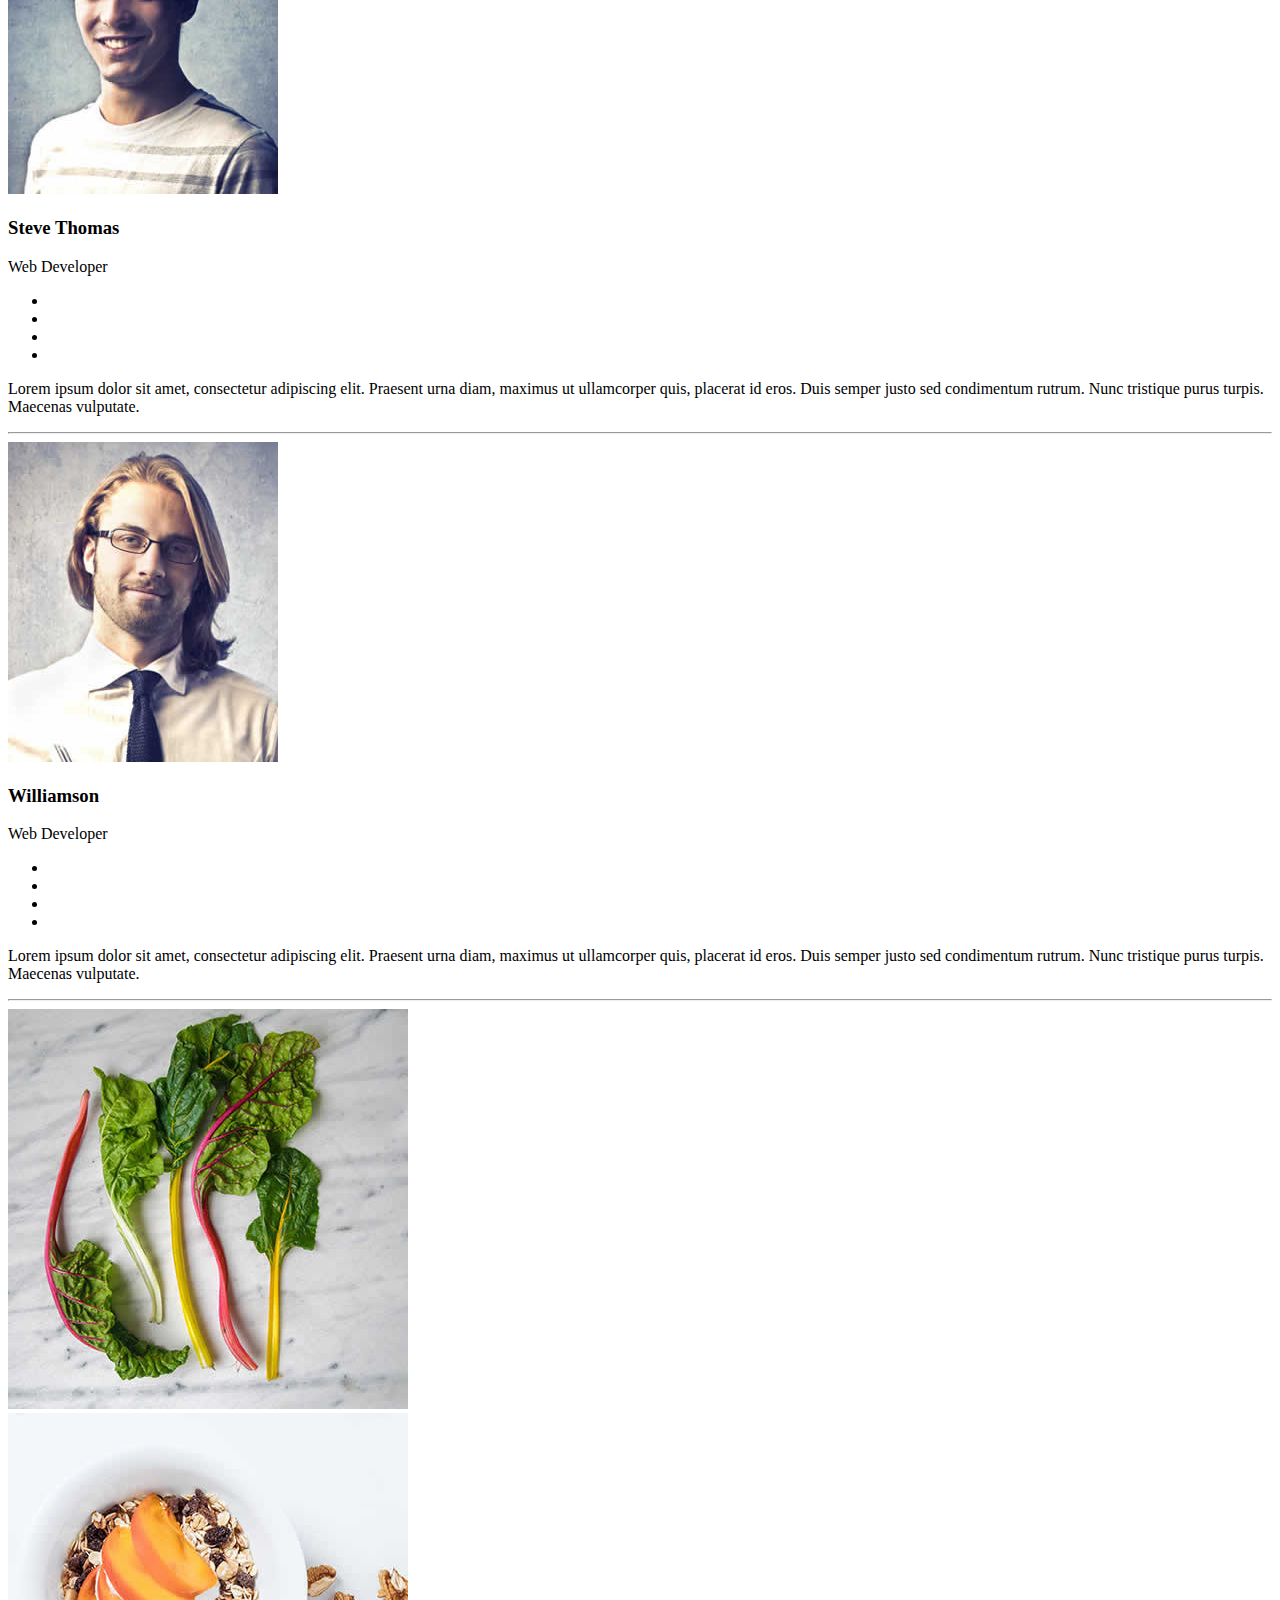
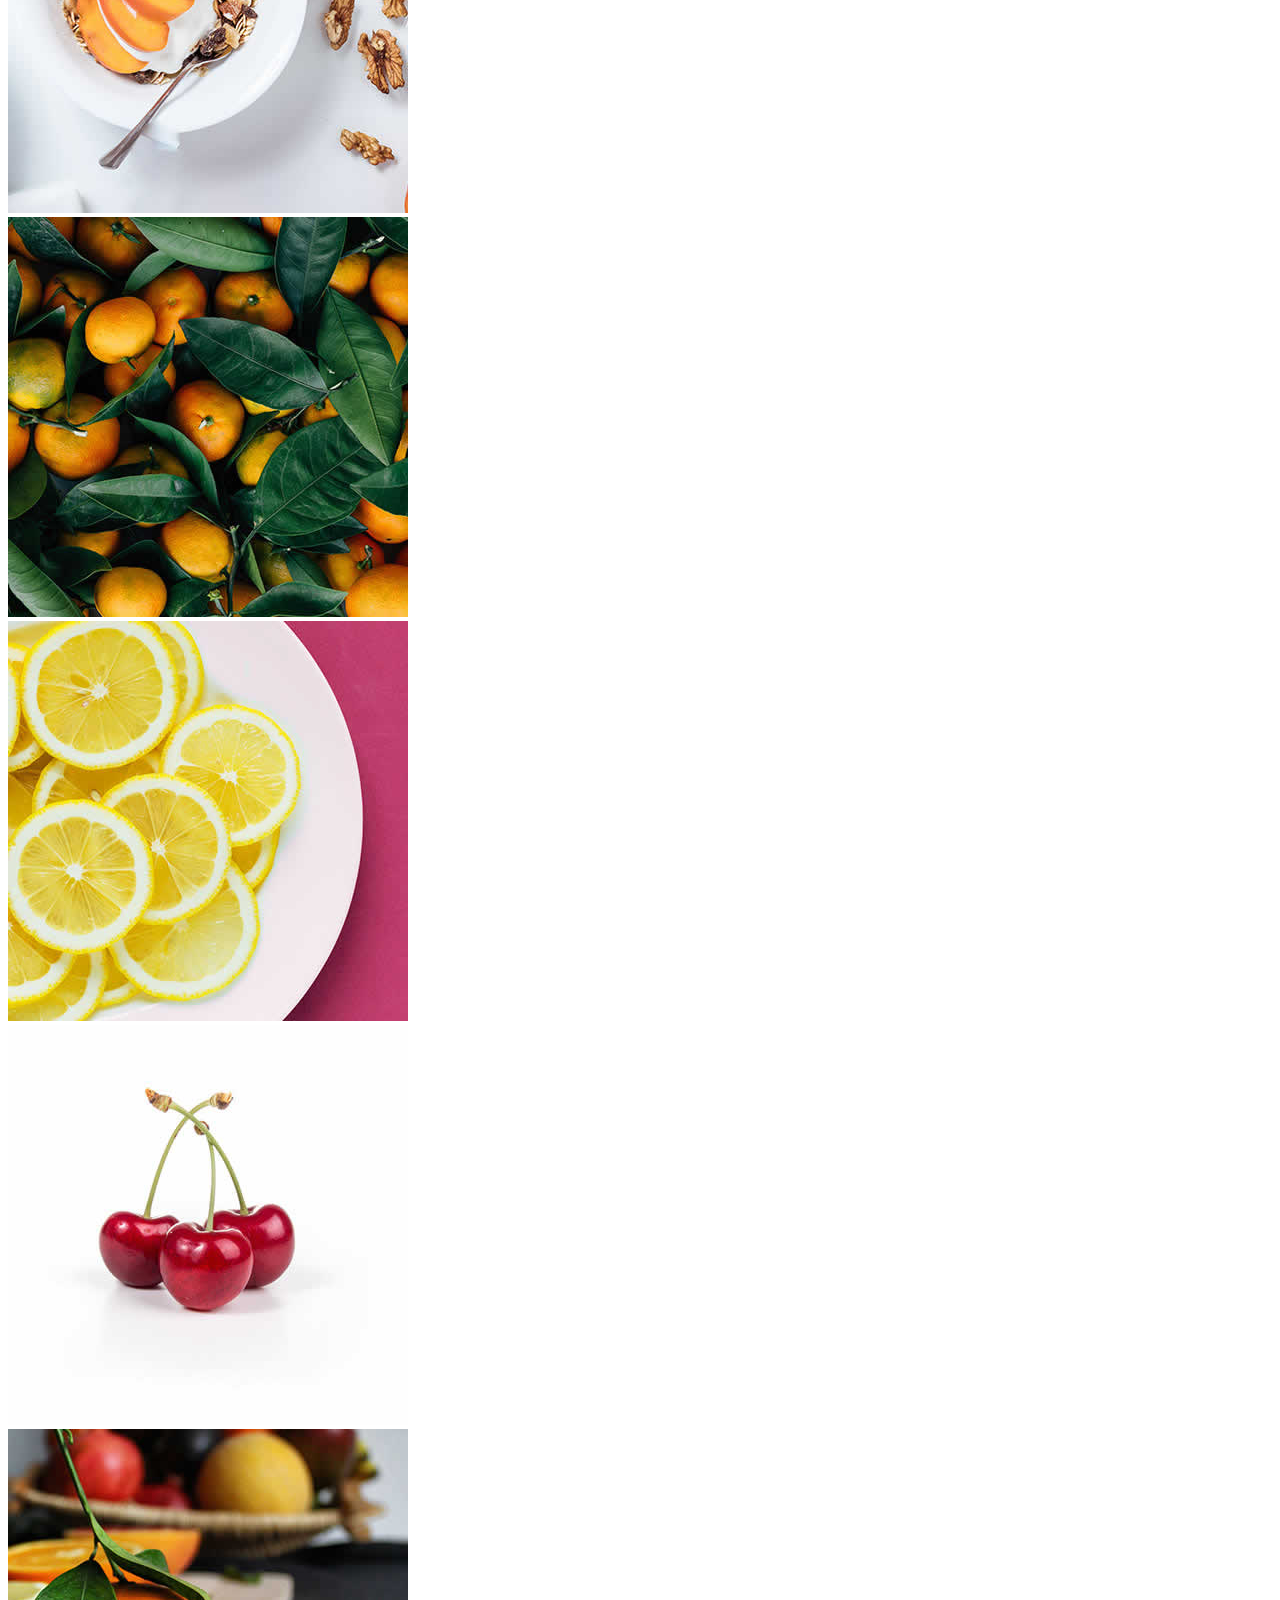
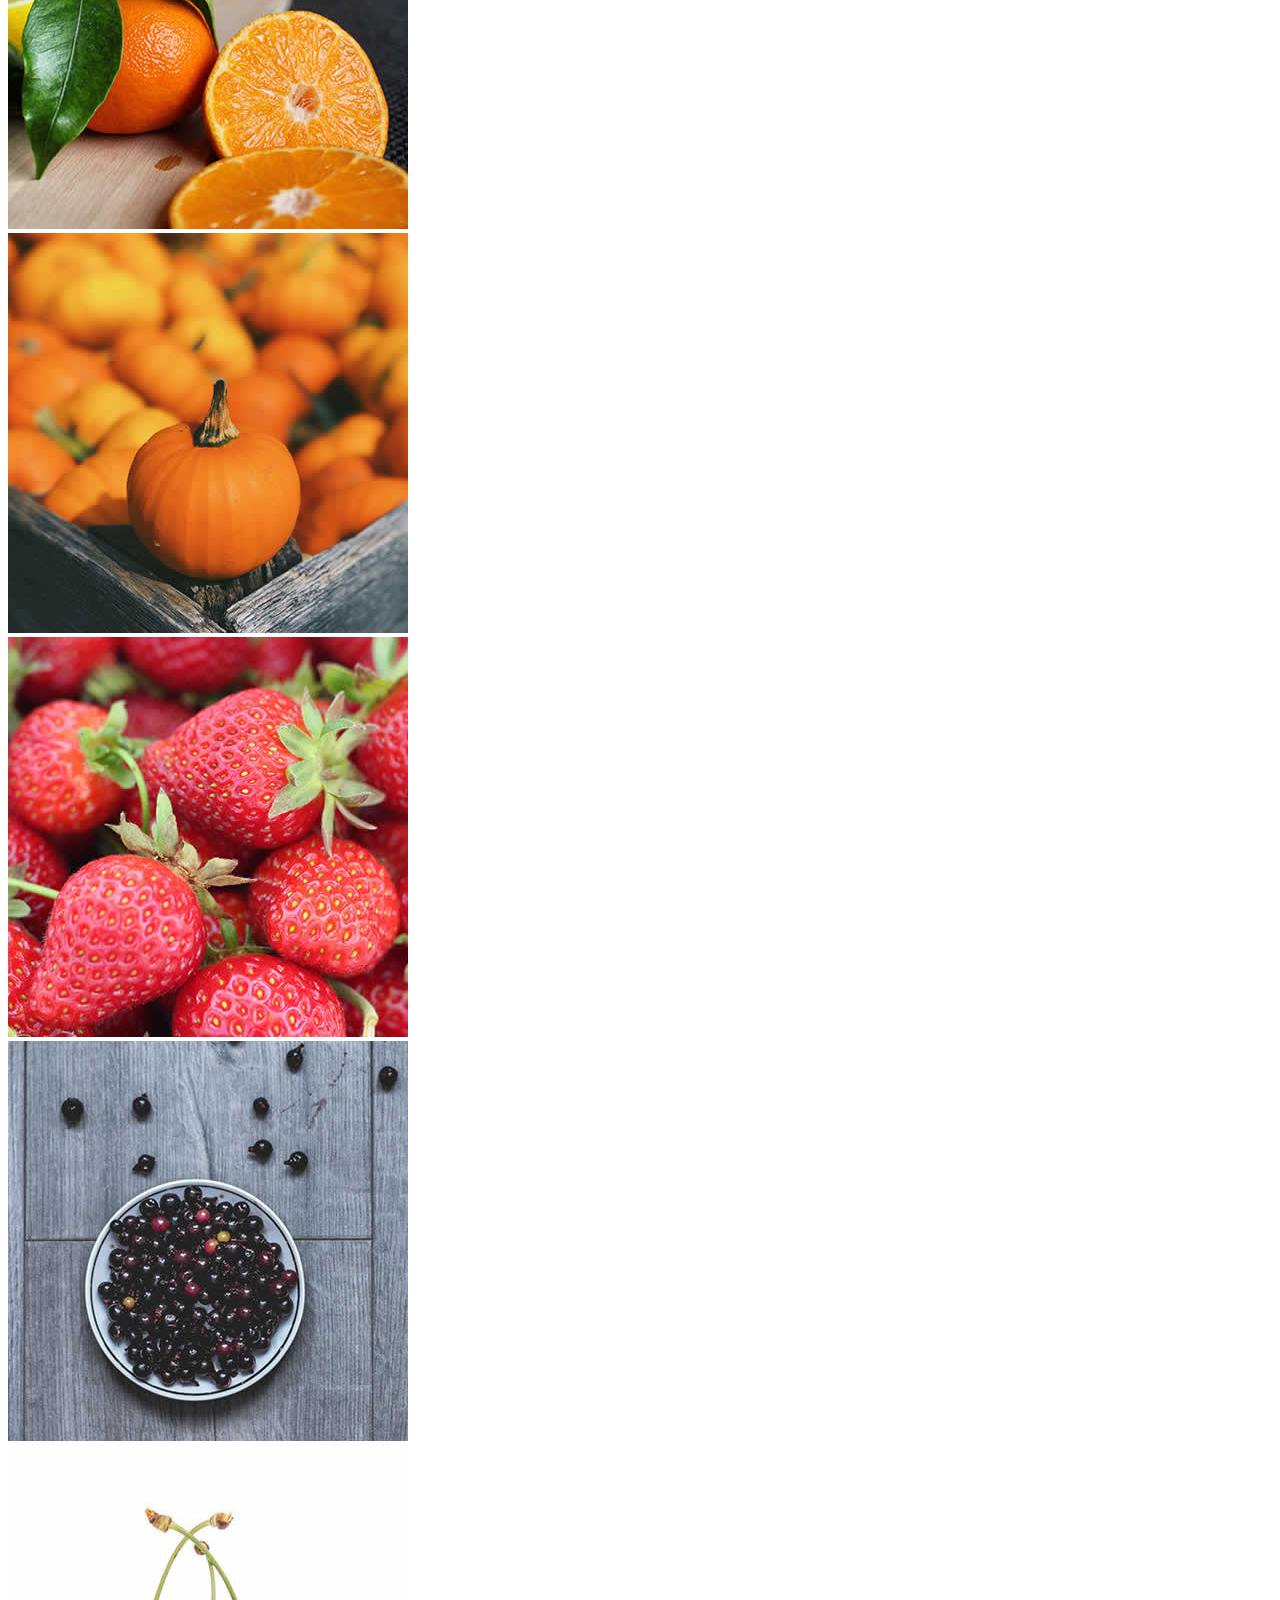
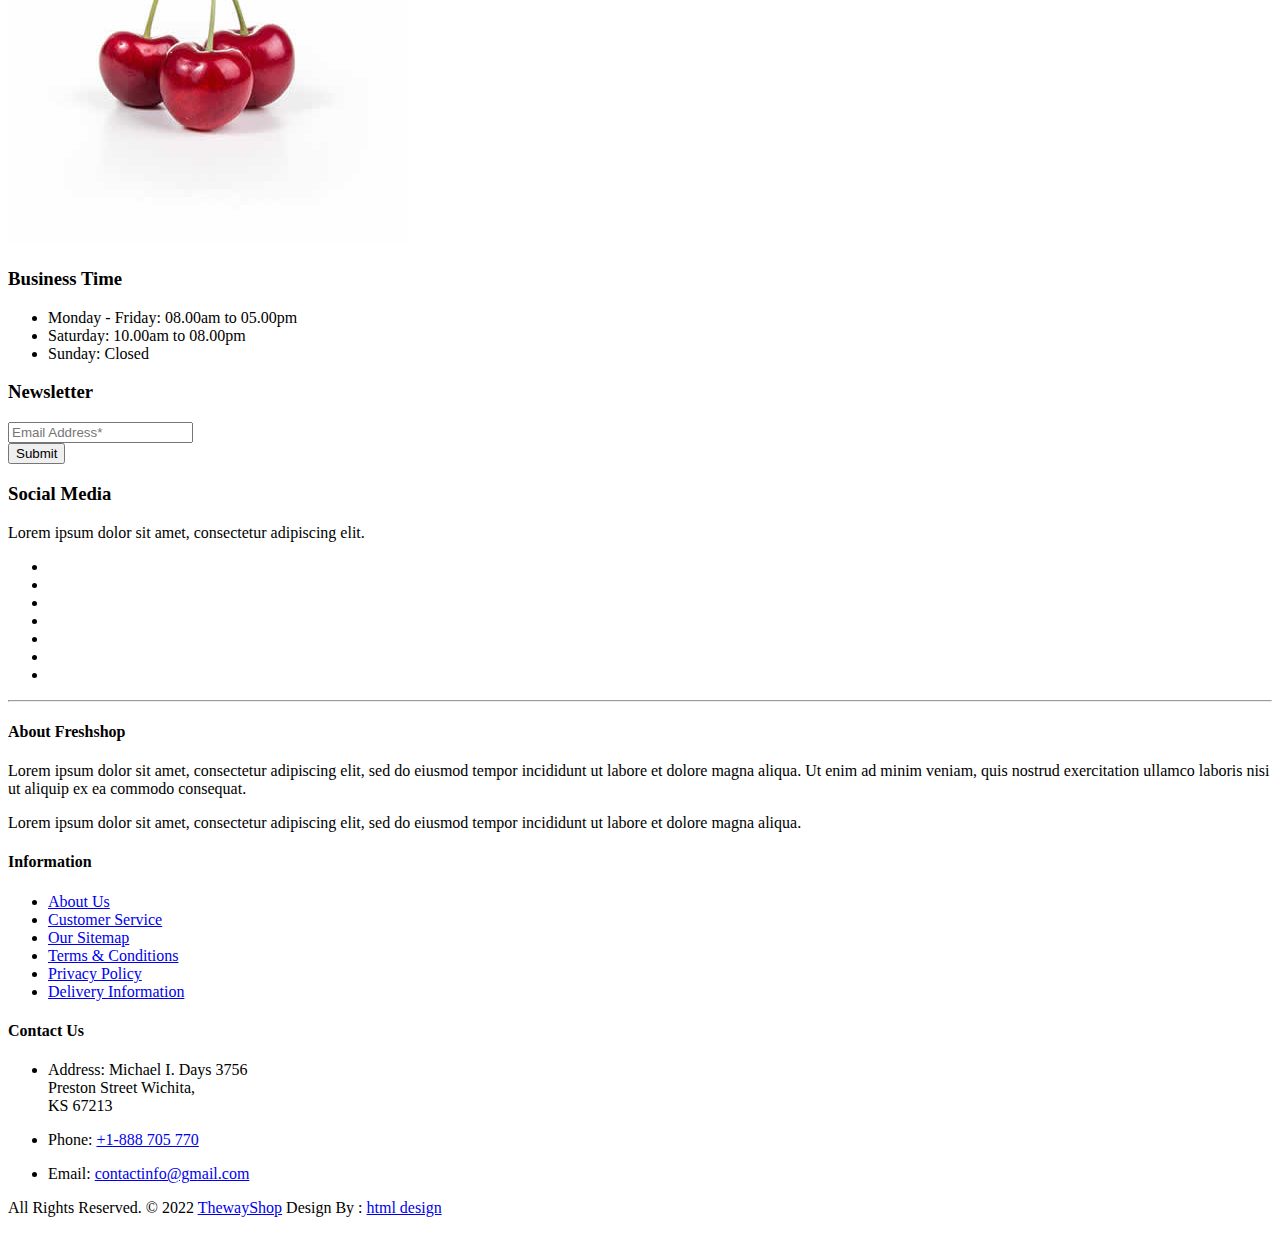
==== commit 1e3a4608: "Update README.md" ====
--- a/about.html
+++ b/about.html
@@ -538,7 +538,7 @@
 
     <!-- Start copyright  -->
     <div class="footer-copyright">
-        <p class="footer-company">All Rights Reserved. &copy; 2018 <a href="#">ThewayShop</a> Design By :
+        <p class="footer-company">All Rights Reserved. &copy; 2022 <a href="#">ThewayShop</a> Design By :
             <a href="https://html.design/">html design</a></p>
     </div>
     <!-- End copyright  -->
